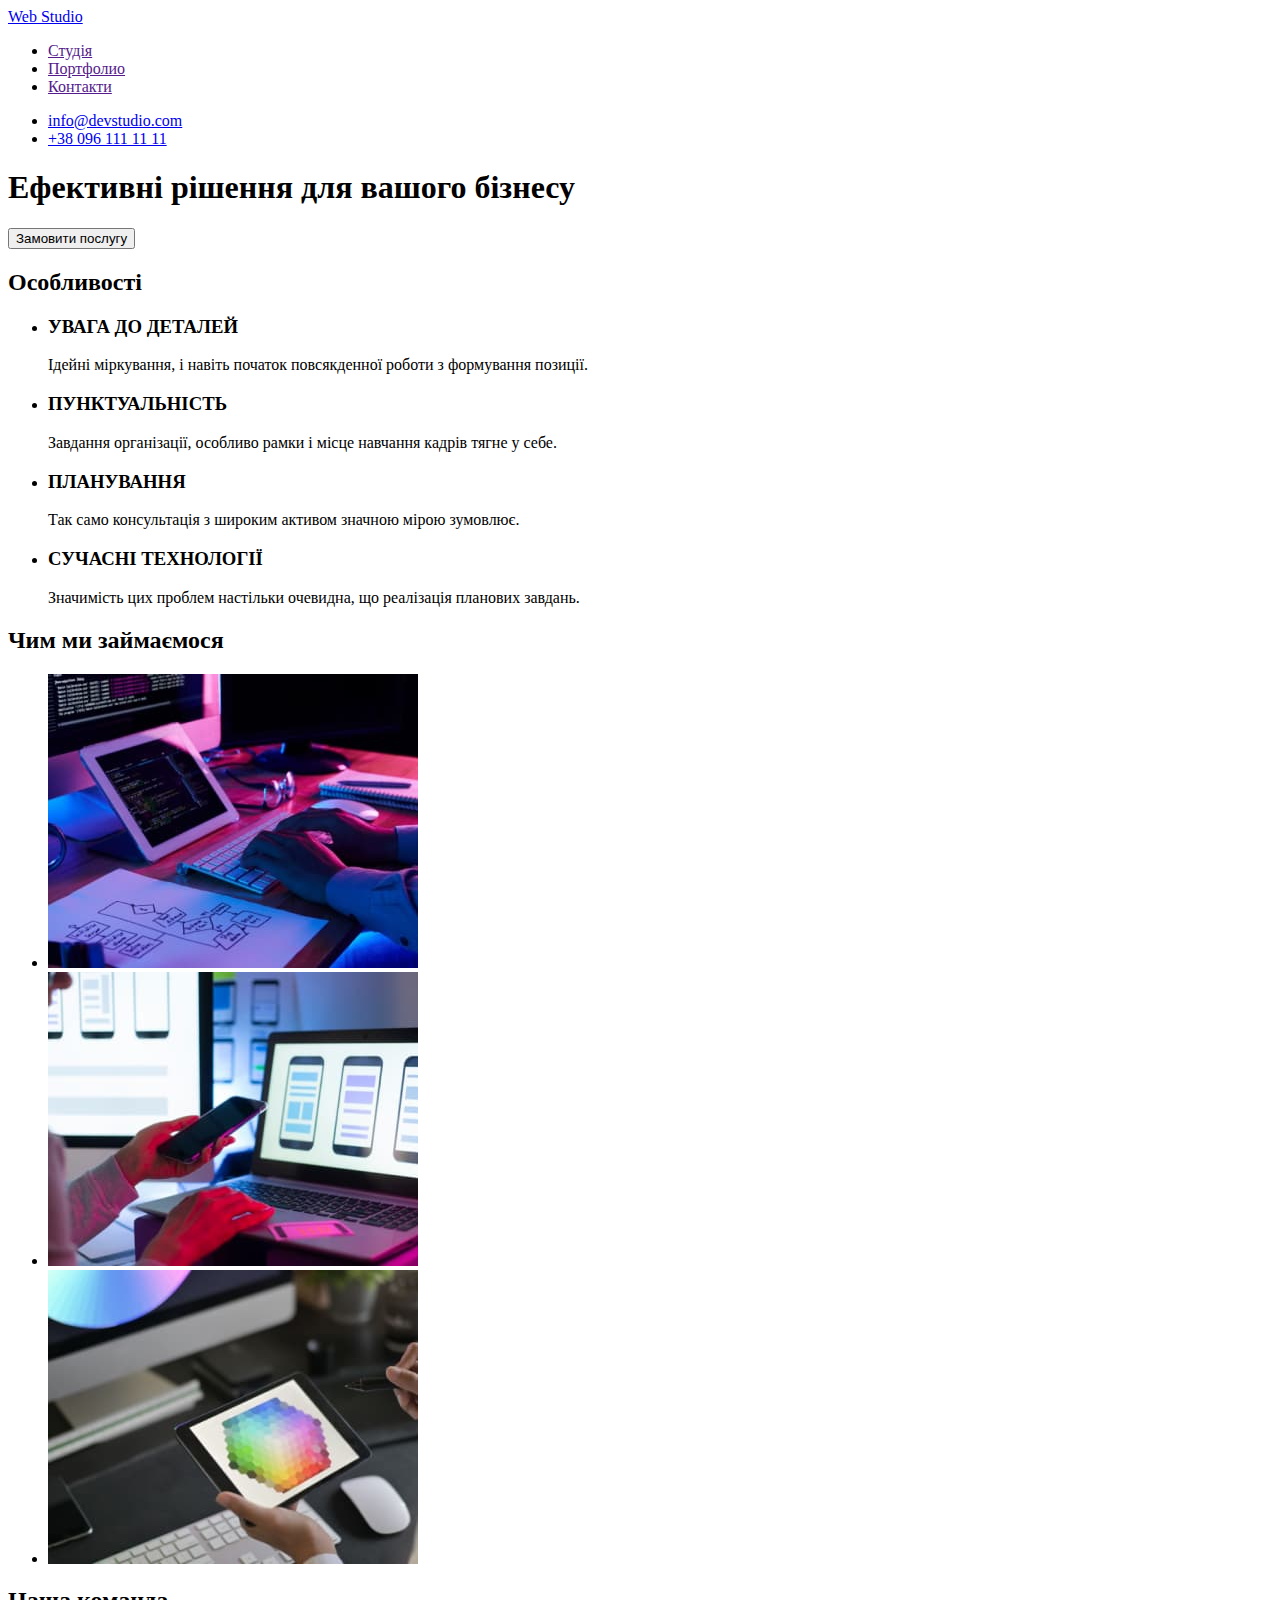
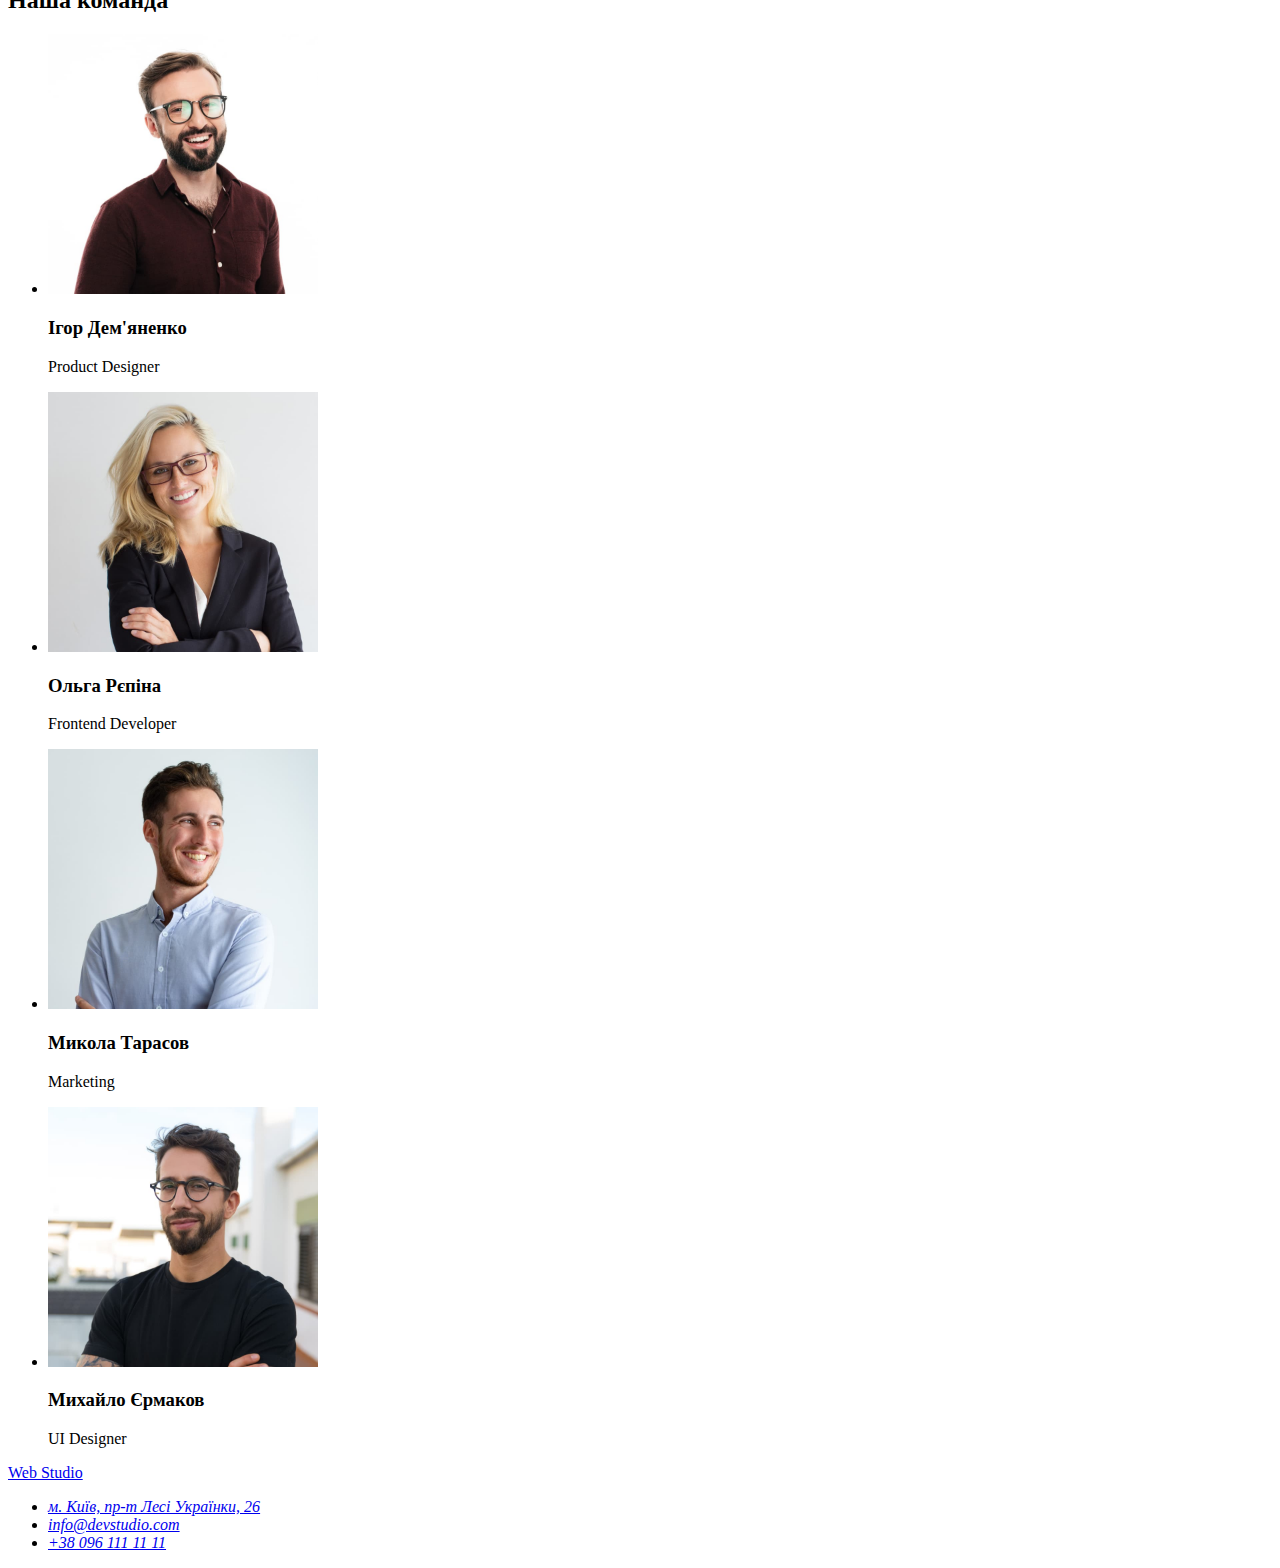
==== index.html @ 0382d7fc "Робить копію першого ДЗ" ====
<!DOCTYPE html>
<html lang="uk">
<head>
    <meta charset="UTF-8">
    <meta http-equiv="X-UA-Compatible" content="IE=edge">
    <meta name="viewport" content="width=device-width, initial-scale=1.0">
    <title>Web Studio</title>
</head>
<body>
    <!--Шапка сайта-->
    <header>
        <a lang="en" href="index.html">Web Studio</a>
        <nav>
           <ul>
                <Li><a href="">Студія</a></Li>
                <Li><a href="">Портфолио</a></Li>
                <Li><a href="">Контакти</a></Li>
            </ul>
        </nav>
        <ul>
            <li>
                <a href="mailto:info@devstudio.com">info@devstudio.com</a>
           </li>
            <li>
                <a href="tel:+380961111111">+38 096 111 11 11</a>
            </li>
        </ul>
        
    </header>
    <main>
        <!--Головна-->
        <section>
            <h1>Ефективні рішення для вашого бізнесу</h1>
            <button type="button">Замовити послугу</button>

        </section>
        <!--Особливості-->
        <section>
            <h2>Особливості</h2>
            <ul>
                <li>
                    <h3>УВАГА ДО ДЕТАЛЕЙ</h3>
                    <p>Ідейні міркування, і навіть початок повсякденної роботи з формування позиції.</p>
                </li>
                <li>
                    <h3>ПУНКТУАЛЬНІСТЬ</h3>
                    <p>Завдання організації, особливо рамки і місце навчання кадрів тягне у себе.</p>
                </li>
                <li>
                    <h3>ПЛАНУВАННЯ</h3>
                    <p>Так само консультація з широким активом значною мірою зумовлює.</p>
                </li>
                <li>
                    <h3>СУЧАСНІ ТЕХНОЛОГІЇ</h3>
                    <p>Значимість цих проблем настільки очевидна, що реалізація планових завдань.</p>
                </li>
            </ul>

        </section>
        <!--Чим ми займаємося-->
        <section>
            <h2>Чим ми займаємося</h2>
            <ul>
                <li>
                    <img src="./images/box_1.jpg" alt="Розробка сайтів для ПК"
                    width="370"
                    height="294">
                </li>
                <li>
                    <img src="./images/box_2.jpg" alt="Розробка мобільної версії сайтів"
                    width="370"
                    height="294">
                </li>
                <li>
                    <img src="./images/box_3.jpg" alt="Розробка версії сайтів для планшетів"
                    width="370"
                    height="294">
                </li>
            </ul>

        </section>
        <!--Наша команда-->
        <section>
            <h2>Наша команда</h2>
            <ul>
                <li>
                    <img src="./images/team_card_1.jpg" alt="фото Ігор Дем'яненко"
                    width="270"
                    height="260">
                    <h3>Ігор Дем'яненко</h3>
                    <p lang="en">Product Designer</p>
                </li>
                <li>
                    <img src="./images/team_card_2.jpg" alt="фото Ольга Рєпіна"
                    width="270"
                    height="260">
                    <h3>Ольга Рєпіна</h3>
                    <p lang="en">Frontend Developer</p>
                </li>
                <li>
                    <img src="./images/team_card_3.jpg" alt="фото Микола Тарасов"
                    width="270"
                    height="260">
                    <h3>Микола Тарасов</h3>
                    <p lang="en">Marketing</p>
                </li>
                <li>
                    <img src="./images/team_card_4.jpg" alt="фото Михайло Єрмаков"
                    width="270"
                    height="260">
                    <h3>Михайло Єрмаков</h3>
                    <p lang="en">UI Designer</p>
                </li>
            </ul>
        </section>
    </main>
    <!--Підвал-->
    <Footer>
        <a lang="en" href="index.html">Web Studio</a>
        <address>
            <ul>
                <li><a href="https://goo.gl/maps/CPtrU1FHBa2aNyZL9" target="_blank" rel="noopener noreferrer nofollow">м. Київ, пр-т Лесі
                    Українки, 26</a></li>
                <li><a href="mailto:info@devstudio.com">info@devstudio.com</a></li>
                <li><a href="tel:+380961111111">+38 096 111 11 11</a></li>
            </ul>
        </address>

    </Footer>

</body>
</html>
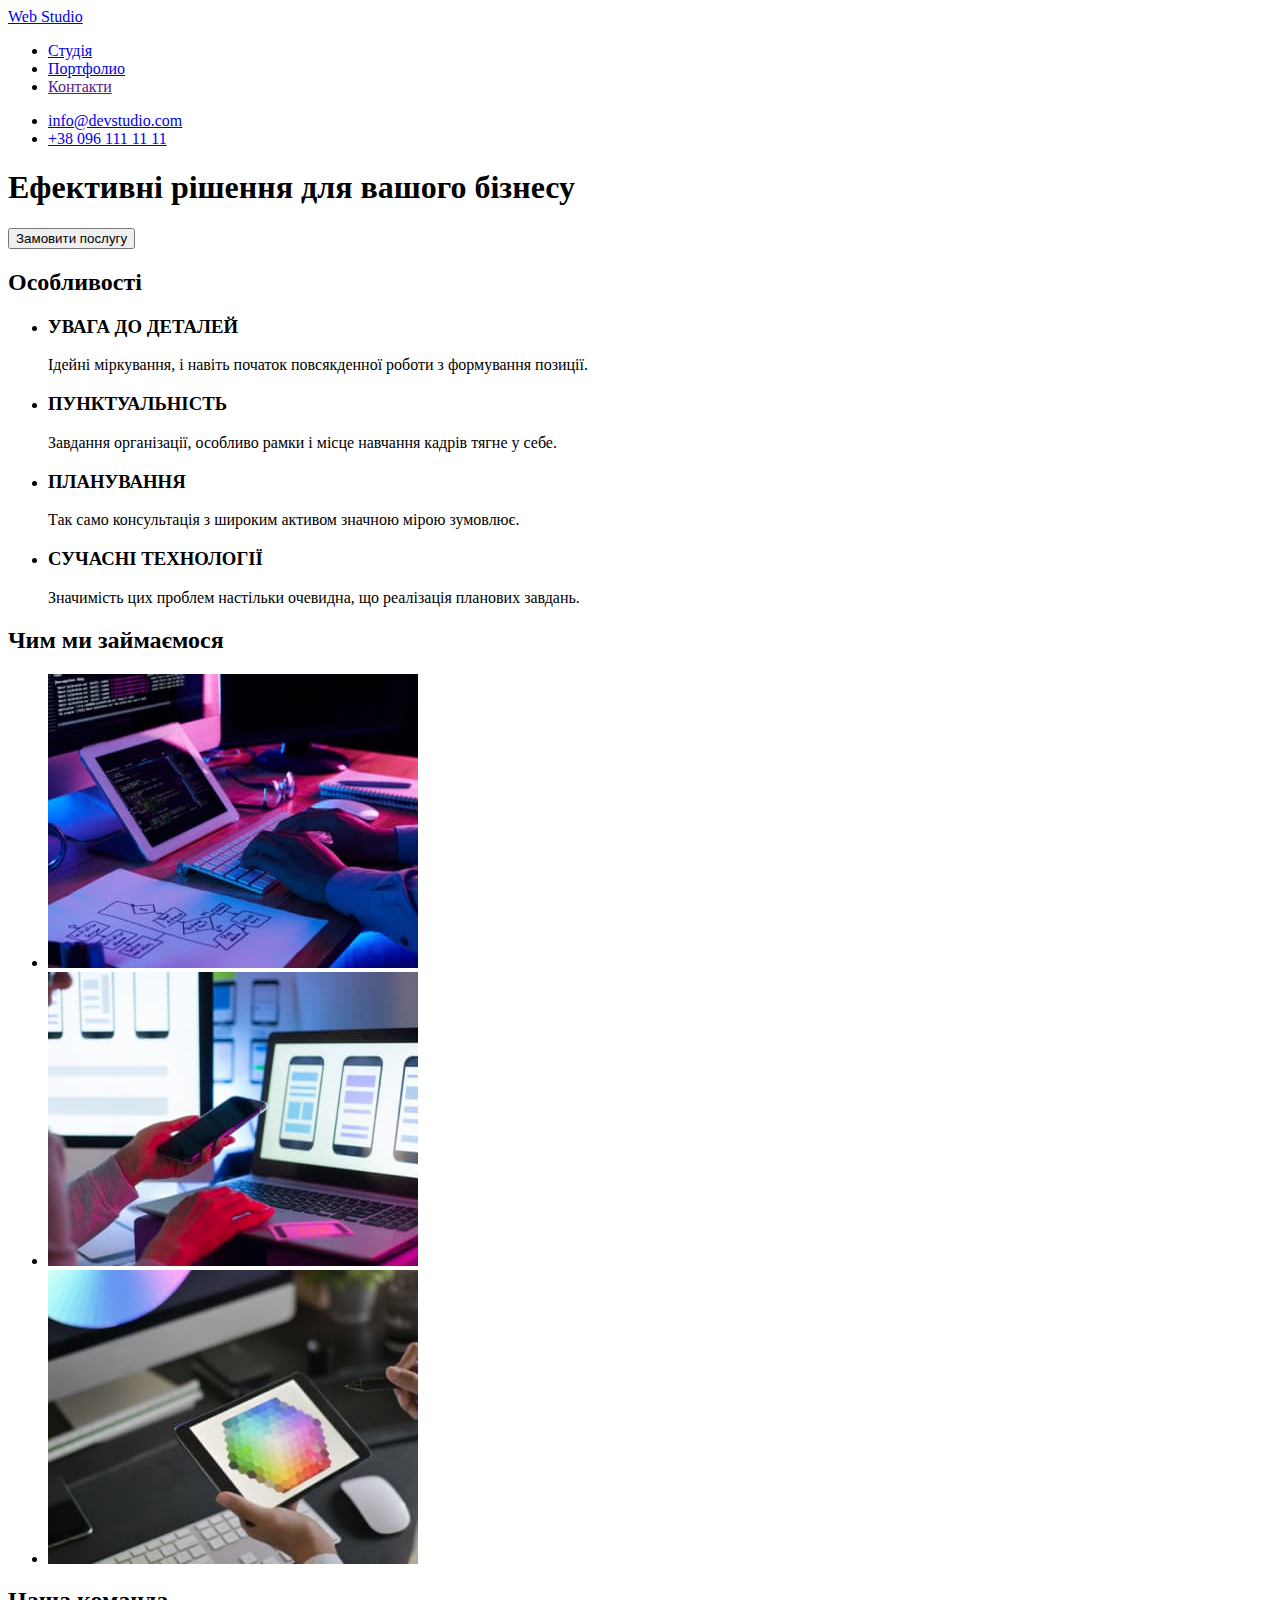
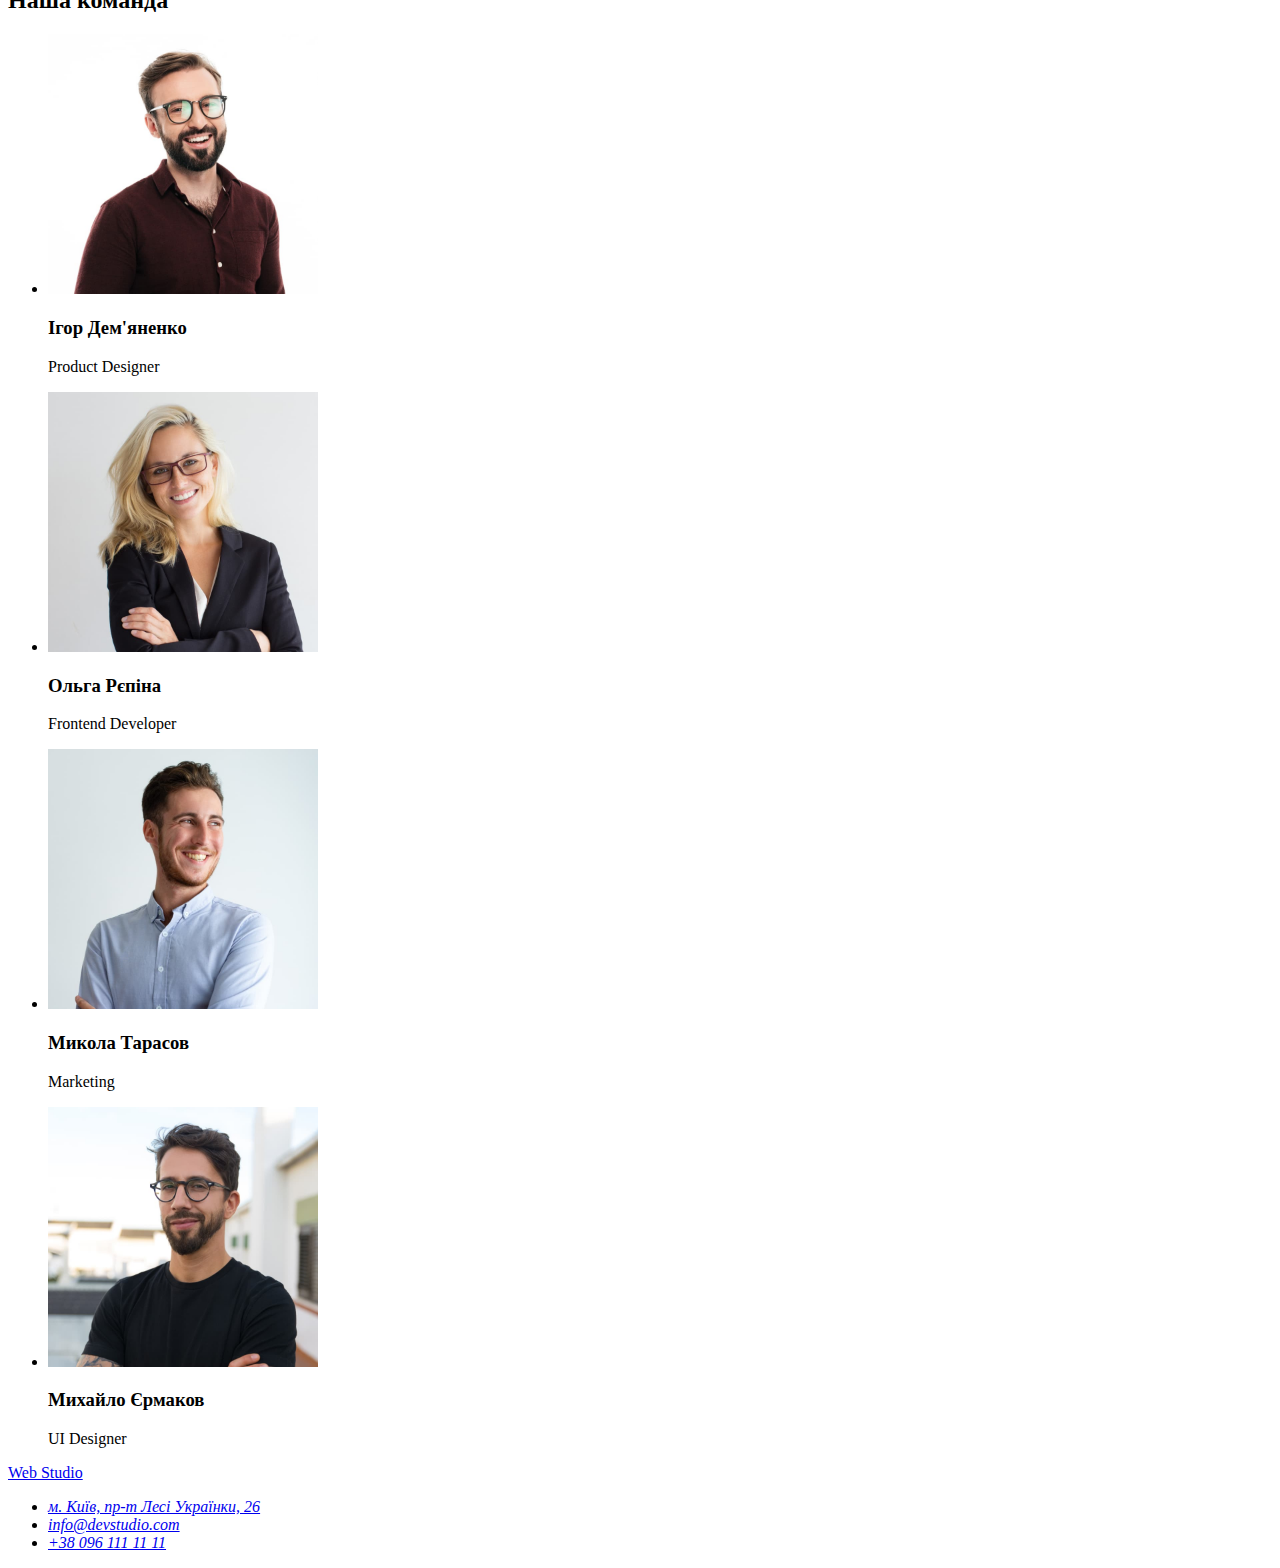
==== commit 8b7eaa7b: "Додає розмітку сторінки портфоліо" ====
--- a/index.html
+++ b/index.html
@@ -12,8 +12,8 @@
         <a lang="en" href="index.html">Web Studio</a>
         <nav>
            <ul>
-                <Li><a href="">Студія</a></Li>
-                <Li><a href="">Портфолио</a></Li>
+                <Li><a href="./index.html">Студія</a></Li>
+                <Li><a href="./portfolio.html">Портфолио</a></Li>
                 <Li><a href="">Контакти</a></Li>
             </ul>
         </nav>
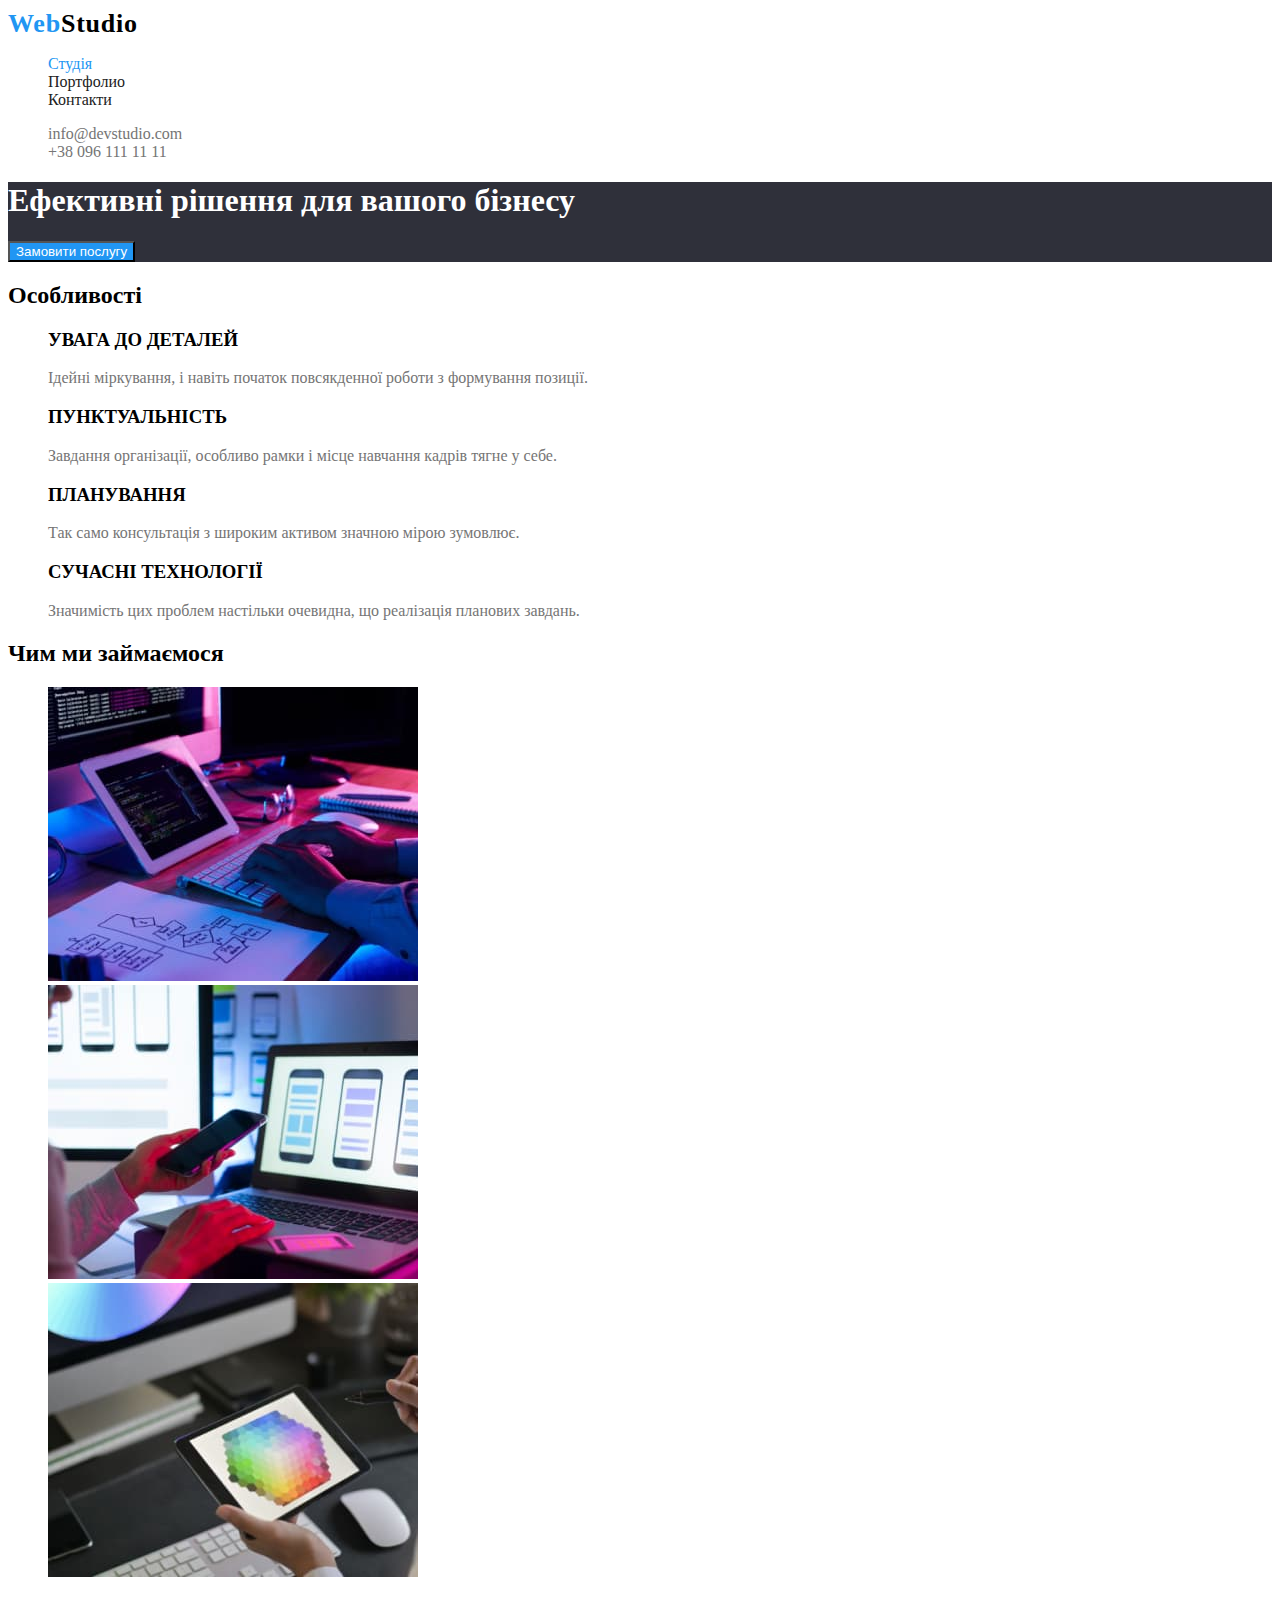
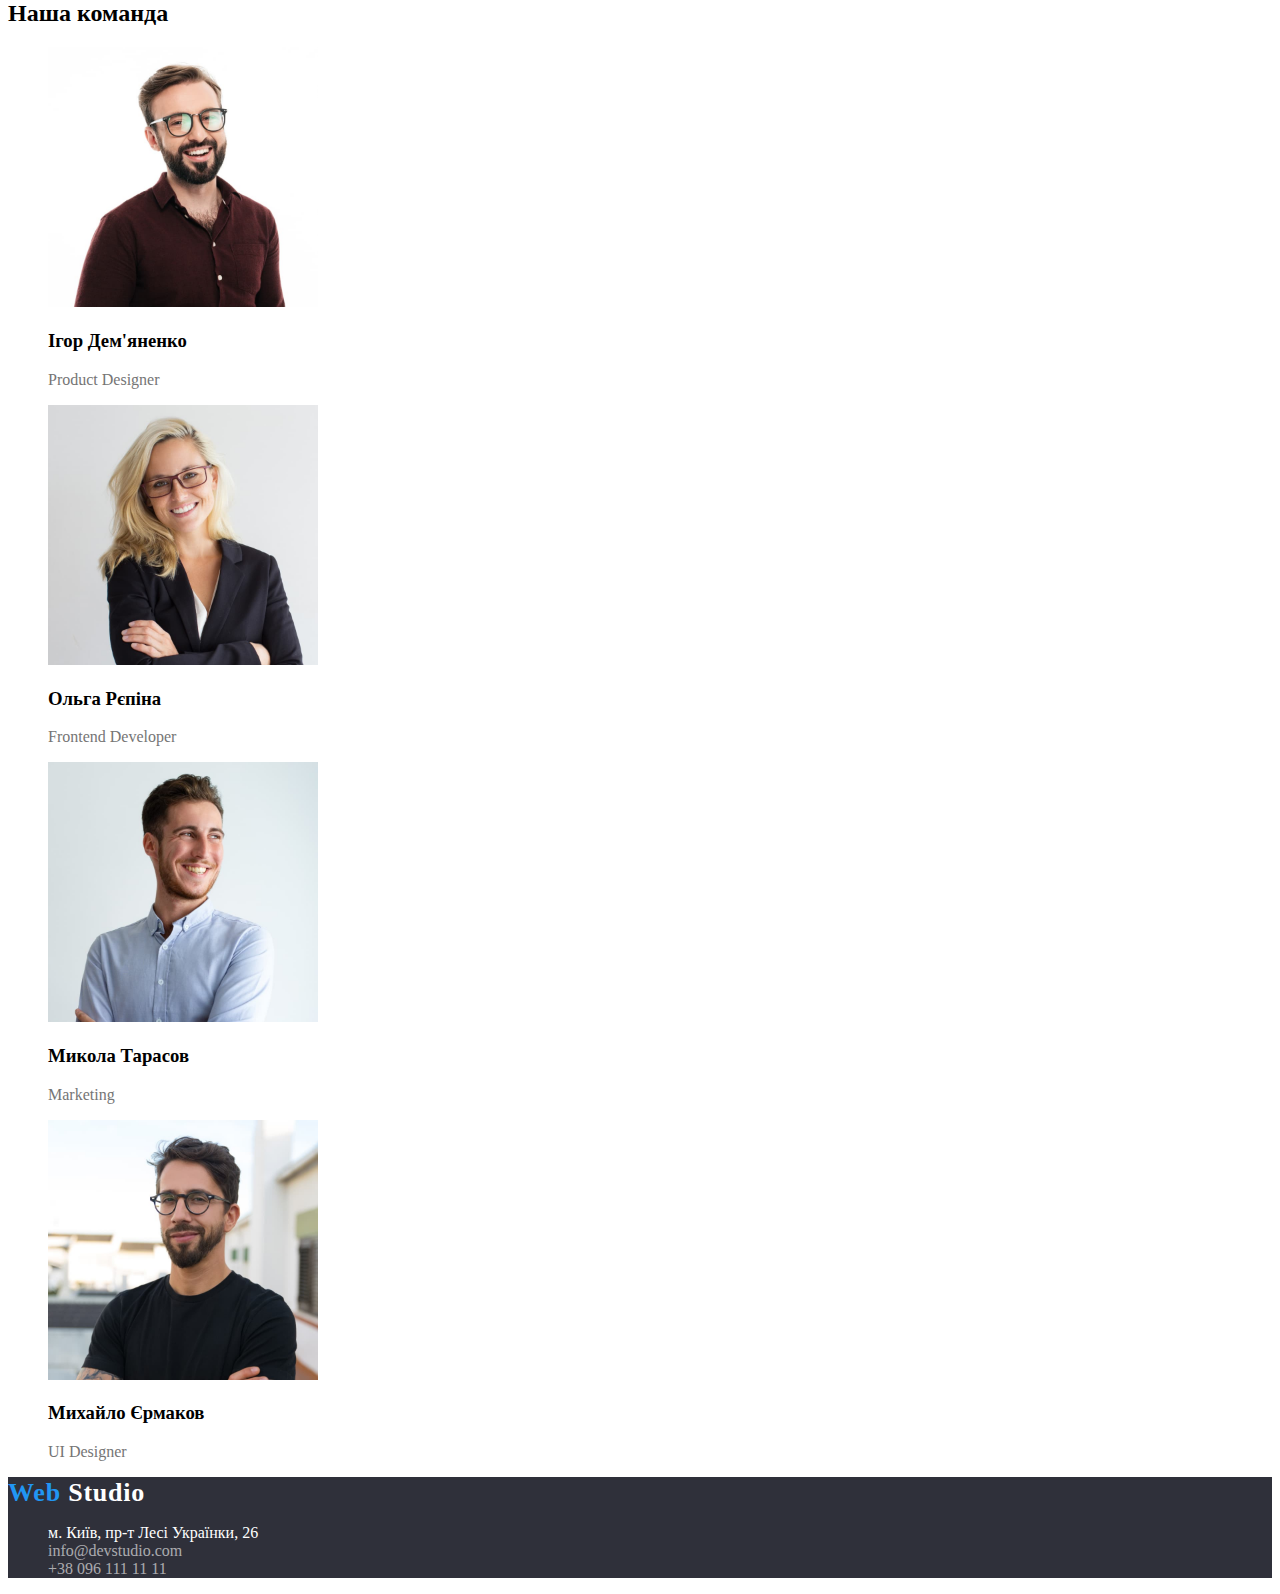
==== commit 217008e2: "Додає другу сторінку сайта та кольори тексту" ====
--- a/index.html
+++ b/index.html
@@ -4,38 +4,39 @@
     <meta charset="UTF-8">
     <meta http-equiv="X-UA-Compatible" content="IE=edge">
     <meta name="viewport" content="width=device-width, initial-scale=1.0">
+    <link rel="stylesheet" href="./css/styles.css">
     <title>Web Studio</title>
 </head>
 <body>
     <!--Шапка сайта-->
     <header>
-        <a lang="en" href="index.html">Web Studio</a>
+        <a class="logo" lang="en" href="index.html">Web<span class="logo-header">Studio</span></a>
         <nav>
            <ul>
-                <Li><a href="./index.html">Студія</a></Li>
-                <Li><a href="./portfolio.html">Портфолио</a></Li>
-                <Li><a href="">Контакти</a></Li>
+                <Li><a class="navigation, active" href="./index.html">Студія</a></Li>
+                <Li><a class="navigation" href="./portfolio.html">Портфолио</a></Li>
+                <Li><a class="navigation" href="">Контакти</a></Li>
             </ul>
         </nav>
         <ul>
             <li>
-                <a href="mailto:info@devstudio.com">info@devstudio.com</a>
+                <a class="contact" href="mailto:info@devstudio.com">info@devstudio.com</a>
            </li>
             <li>
-                <a href="tel:+380961111111">+38 096 111 11 11</a>
+                <a class="contact" href="tel:+380961111111">+38 096 111 11 11</a>
             </li>
         </ul>
         
     </header>
     <main>
         <!--Головна-->
-        <section>
+        <section class="hero">
             <h1>Ефективні рішення для вашого бізнесу</h1>
-            <button type="button">Замовити послугу</button>
+            <button class="button" type="button">Замовити послугу</button>
 
         </section>
         <!--Особливості-->
-        <section>
+        <section class="pros">
             <h2>Особливості</h2>
             <ul>
                 <li>
@@ -58,7 +59,7 @@
 
         </section>
         <!--Чим ми займаємося-->
-        <section>
+        <section class="occupation">
             <h2>Чим ми займаємося</h2>
             <ul>
                 <li>
@@ -80,7 +81,7 @@
 
         </section>
         <!--Наша команда-->
-        <section>
+        <section class="team">
             <h2>Наша команда</h2>
             <ul>
                 <li>
@@ -115,17 +116,16 @@
         </section>
     </main>
     <!--Підвал-->
-    <Footer>
-        <a lang="en" href="index.html">Web Studio</a>
+    <Footer class="basement">
+        <a class="logo" lang="en" href="index.html">Web <span class="logo-footer">Studio</span></a>
         <address>
             <ul>
-                <li><a href="https://goo.gl/maps/CPtrU1FHBa2aNyZL9" target="_blank" rel="noopener noreferrer nofollow">м. Київ, пр-т Лесі
+                <li><a class="map" href="https://goo.gl/maps/CPtrU1FHBa2aNyZL9" target="_blank" rel="noopener noreferrer nofollow">м. Київ, пр-т Лесі
                     Українки, 26</a></li>
-                <li><a href="mailto:info@devstudio.com">info@devstudio.com</a></li>
-                <li><a href="tel:+380961111111">+38 096 111 11 11</a></li>
+                <li><a class="basement-contact" href="mailto:info@devstudio.com">info@devstudio.com</a></li>
+                <li><a class="basement-contact" href="tel:+380961111111">+38 096 111 11 11</a></li>
             </ul>
         </address>
-
     </Footer>
 
 </body>
--- a/css/styles.css
+++ b/css/styles.css
@@ -0,0 +1,128 @@
+:root {
+    --text-color: #212121;
+    --logo-color: #000000;
+    --accent-color: #2196F3;
+    --grey: #757575;
+    --white: #FFFFFF;
+    --background-footer:#2F303A;
+    --background-section-white:#F5F5F5;
+    --background-section-grey: #F5F4FA;
+}
+
+/* Загальні стилі */
+
+body a {
+text-decoration: none;
+color: var(--text-color)
+}
+
+body ul {
+    list-style: none;
+}
+
+body {
+    font-family: 'Roboto','sans-serif';
+}
+
+ /* Лого */
+.logo{
+    font-family: 'Raleway';
+    font-weight: 700;
+    font-size: 26px;
+    line-height: 31px;
+    letter-spacing: 0.03em;
+    color: var(--accent-color);
+}
+
+.logo-header{
+    color:var(--logo-color);
+}
+
+/* Навігація */
+
+
+.navigation:focus, .navigation:hover {
+    color: var(--accent-color);
+}
+
+.active{
+    color: var(--accent-color);
+}
+
+/* Контакты в шапці */
+
+.contact{
+    color: var(--grey);
+}
+
+.contact:hover, .contact:focus{
+    color: var(--accent-color);
+}
+
+/* Герой */
+
+.hero{
+background-color: var(--background-footer);
+}
+
+.hero>h1{
+    color: var(--white);
+}
+
+/* Кнопка */
+
+.button{
+    color: var(--white);
+    background-color: var(--accent-color);
+}
+
+/* Переваги */
+
+
+.pros p{
+    color: var(--grey);
+}
+
+/* Чим ми займаємося */
+
+
+
+/* Команда */
+
+.team p{
+    color: var(--grey);
+}
+
+/* Підвал */
+
+.basement{
+background-color: var(--background-footer);
+}
+
+.logo-footer{
+    color: var(--white);
+}
+
+.map{
+    color: var(--white);
+    font-style: normal
+}
+
+.map:hover, map:focus{
+color: var(--accent-color);
+}
+
+.basement-contact{
+color: rgba(255, 255, 255, 0.6);
+font-style: normal
+}
+
+.basement-contact:focus, .basement-contact:hover{
+    color: var(--accent-color);
+}
+
+/* Портфоліо */
+
+.projects p{
+color: var(--grey);
+}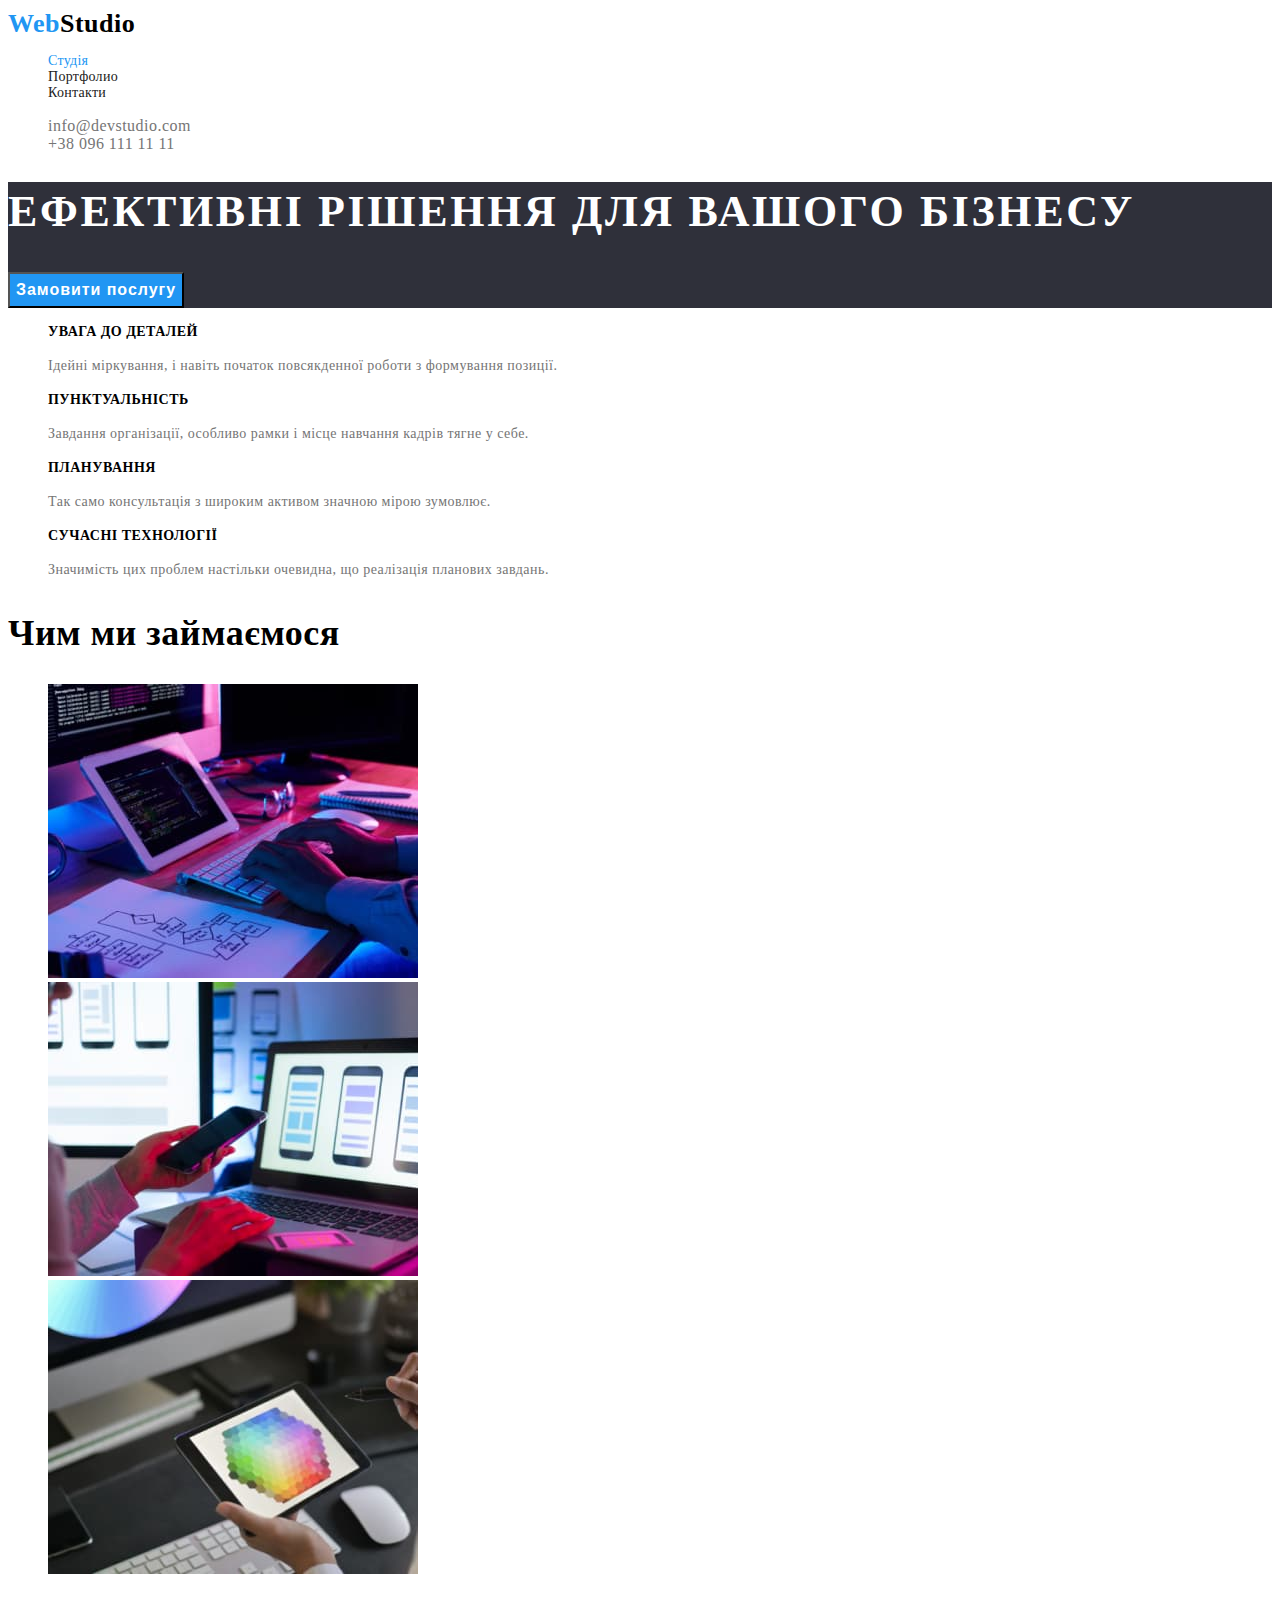
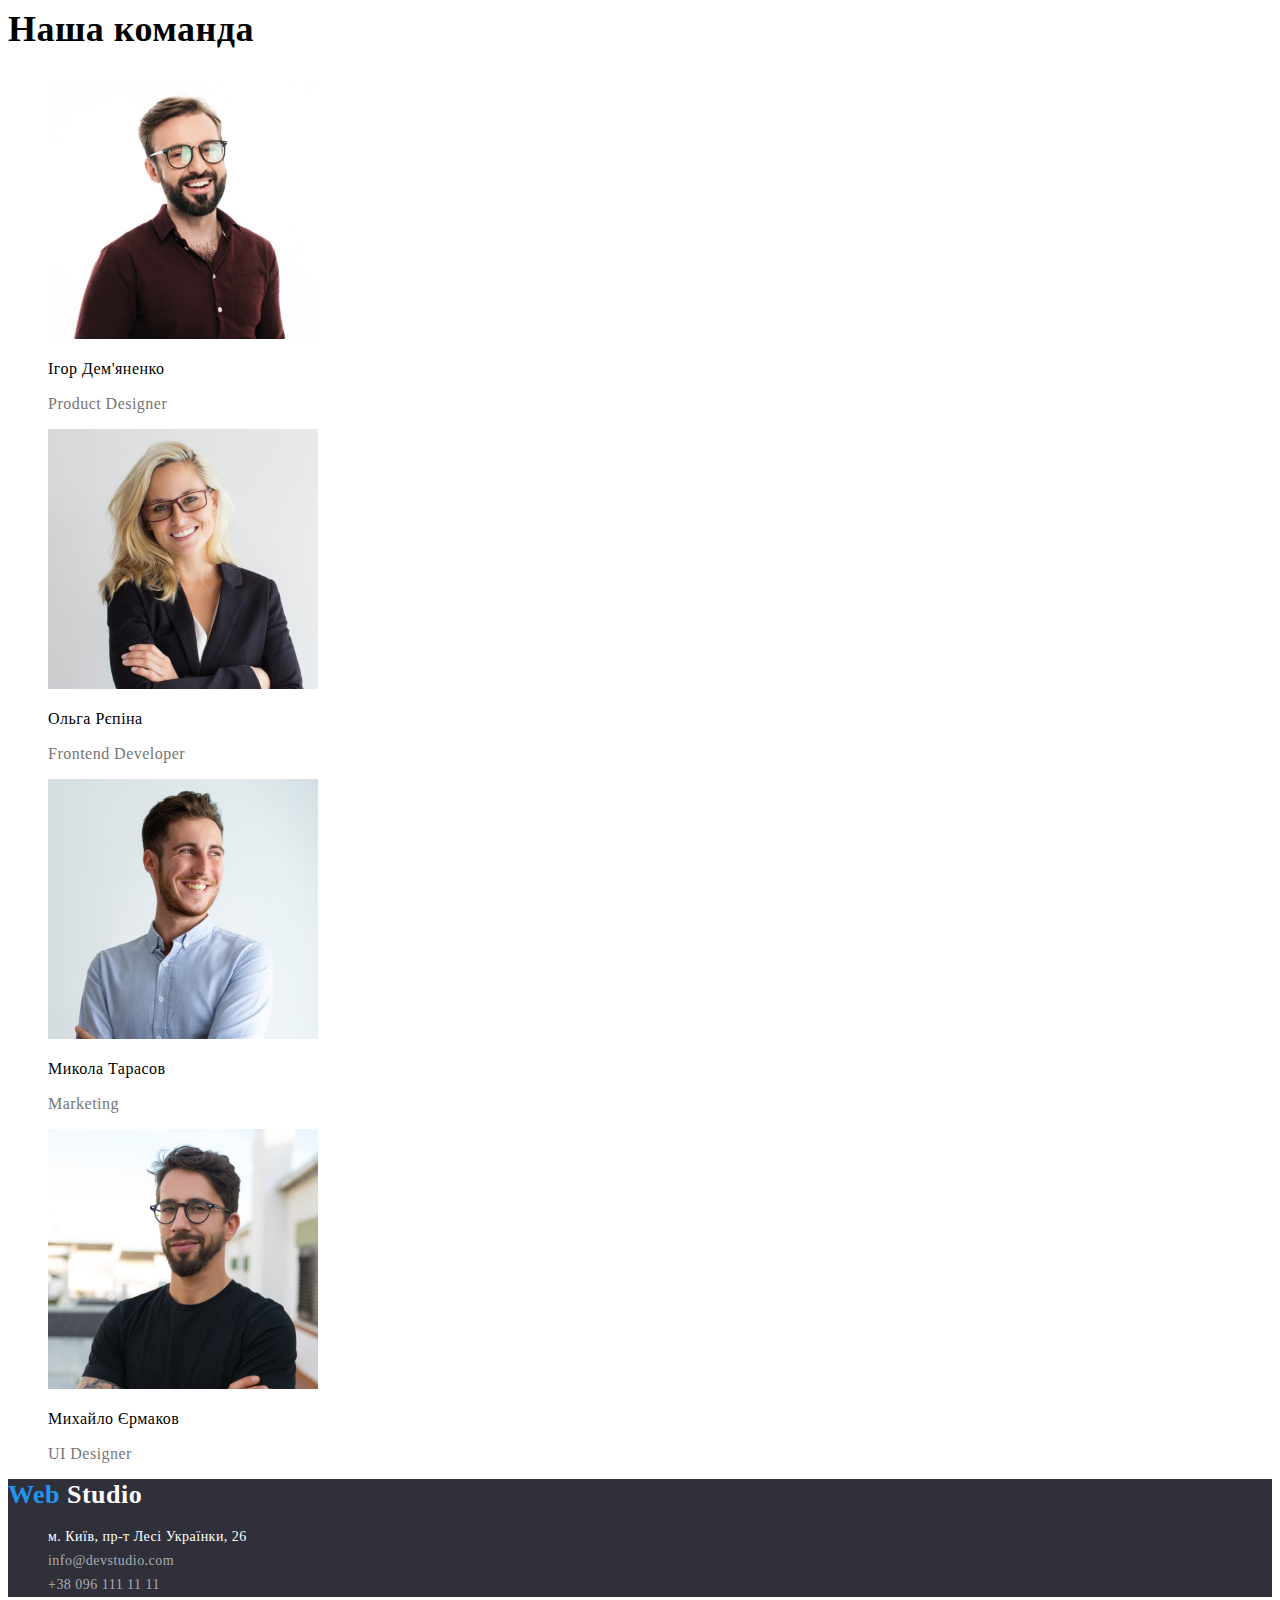
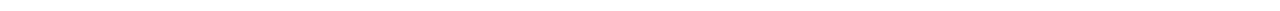
==== commit e2779724: "Додає оформлення тексту" ====
--- a/index.html
+++ b/index.html
@@ -11,11 +11,11 @@
     <!--Шапка сайта-->
     <header>
         <a class="logo" lang="en" href="index.html">Web<span class="logo-header">Studio</span></a>
-        <nav>
+        <nav class="navigation">
            <ul>
-                <Li><a class="navigation, active" href="./index.html">Студія</a></Li>
-                <Li><a class="navigation" href="./portfolio.html">Портфолио</a></Li>
-                <Li><a class="navigation" href="">Контакти</a></Li>
+                <Li><a class="navigation-link, active" href="./index.html">Студія</a></Li>
+                <Li><a class="navigation-link" href="./portfolio.html">Портфолио</a></Li>
+                <Li><a class="navigation-link" href="">Контакти</a></Li>
             </ul>
         </nav>
         <ul>
@@ -31,36 +31,36 @@
     <main>
         <!--Головна-->
         <section class="hero">
-            <h1>Ефективні рішення для вашого бізнесу</h1>
+            <h1 class="hero-header">Ефективні рішення для вашого бізнесу</h1>
             <button class="button" type="button">Замовити послугу</button>
 
         </section>
         <!--Особливості-->
         <section class="pros">
-            <h2>Особливості</h2>
+            <h2 class="pros-header">Особливості</h2>
             <ul>
                 <li>
-                    <h3>УВАГА ДО ДЕТАЛЕЙ</h3>
+                    <h3>Увага до деталей</h3>
                     <p>Ідейні міркування, і навіть початок повсякденної роботи з формування позиції.</p>
                 </li>
                 <li>
-                    <h3>ПУНКТУАЛЬНІСТЬ</h3>
+                    <h3>Пунктуальність</h3>
                     <p>Завдання організації, особливо рамки і місце навчання кадрів тягне у себе.</p>
                 </li>
                 <li>
-                    <h3>ПЛАНУВАННЯ</h3>
+                    <h3>Планування</h3>
                     <p>Так само консультація з широким активом значною мірою зумовлює.</p>
                 </li>
                 <li>
-                    <h3>СУЧАСНІ ТЕХНОЛОГІЇ</h3>
+                    <h3>Сучасні технології</h3>
                     <p>Значимість цих проблем настільки очевидна, що реалізація планових завдань.</p>
                 </li>
             </ul>
 
         </section>
         <!--Чим ми займаємося-->
-        <section class="occupation">
-            <h2>Чим ми займаємося</h2>
+        <section class="areas">
+            <h2 class="areas-header">Чим ми займаємося</h2>
             <ul>
                 <li>
                     <img src="./images/box_1.jpg" alt="Розробка сайтів для ПК"
@@ -82,35 +82,35 @@
         </section>
         <!--Наша команда-->
         <section class="team">
-            <h2>Наша команда</h2>
+            <h2 class="team-header">Наша команда</h2>
             <ul>
                 <li>
                     <img src="./images/team_card_1.jpg" alt="фото Ігор Дем'яненко"
                     width="270"
                     height="260">
-                    <h3>Ігор Дем'яненко</h3>
-                    <p lang="en">Product Designer</p>
+                    <h3 class="name">Ігор Дем'яненко</h3>
+                    <p class="position-held" lang="en">Product Designer</p>
                 </li>
                 <li>
                     <img src="./images/team_card_2.jpg" alt="фото Ольга Рєпіна"
                     width="270"
                     height="260">
-                    <h3>Ольга Рєпіна</h3>
-                    <p lang="en">Frontend Developer</p>
+                    <h3 class="name">Ольга Рєпіна</h3>
+                    <p class="position-held" lang="en">Frontend Developer</p>
                 </li>
                 <li>
                     <img src="./images/team_card_3.jpg" alt="фото Микола Тарасов"
                     width="270"
                     height="260">
-                    <h3>Микола Тарасов</h3>
-                    <p lang="en">Marketing</p>
+                    <h3 class="name">Микола Тарасов</h3>
+                    <p class="position-held" lang="en">Marketing</p>
                 </li>
                 <li>
                     <img src="./images/team_card_4.jpg" alt="фото Михайло Єрмаков"
                     width="270"
                     height="260">
-                    <h3>Михайло Єрмаков</h3>
-                    <p lang="en">UI Designer</p>
+                    <h3 class="name">Михайло Єрмаков</h3>
+                    <p class="position-held" lang="en">UI Designer</p>
                 </li>
             </ul>
         </section>
--- a/css/styles.css
+++ b/css/styles.css
@@ -6,7 +6,7 @@
     --white: #FFFFFF;
     --background-footer:#2F303A;
     --background-section-white:#F5F5F5;
-    --background-section-grey: #F5F4FA;
+    --background-grey: #F5F4FA;
 }
 
 /* Загальні стилі */
@@ -22,15 +22,14 @@
 
 body {
     font-family: 'Roboto','sans-serif';
+    letter-spacing: 0.03em;
 }
 
  /* Лого */
 .logo{
-    font-family: 'Raleway';
     font-weight: 700;
     font-size: 26px;
     line-height: 31px;
-    letter-spacing: 0.03em;
     color: var(--accent-color);
 }
 
@@ -40,8 +39,13 @@
 
 /* Навігація */
 
-
-.navigation:focus, .navigation:hover {
+.navigation{
+    font-weight: 500;
+    font-size: 14px;
+    line-height: 16px;
+    letter-spacing: 0.02em;
+}
+.navigation-link:focus, .navigation-link:hover {
     color: var(--accent-color);
 }
 
@@ -65,8 +69,13 @@
 background-color: var(--background-footer);
 }
 
-.hero>h1{
-    color: var(--white);
+.hero-header{
+    color: var(--white);
+    font-weight: 900;
+    font-size: 44px;
+    line-height: 60px;
+    text-transform: uppercase;
+    letter-spacing: 0.06em;
 }
 
 /* Кнопка */
@@ -74,29 +83,65 @@
 .button{
     color: var(--white);
     background-color: var(--accent-color);
+    font-weight: 700;
+    font-size: 16px;
+    line-height: 30px;
+    letter-spacing: 0.06em;
 }
 
 /* Переваги */
 
+.pros-header{
+    font-size:0px;
+}
+
+.pros h3{
+    font-weight: 700;
+    font-size: 14px;
+    line-height: 16px;
+    text-transform: uppercase;
+}
 
 .pros p{
     color: var(--grey);
+    font-size: 14px;
+    line-height: 24px;
 }
 
 /* Чим ми займаємося */
 
-
+.areas-header {
+    font-weight: 700;
+    font-size: 36px;
+    line-height: 42px;
+}
 
 /* Команда */
 
-.team p{
-    color: var(--grey);
+.team-header{
+    font-weight: 700;
+    font-size: 36px;
+    line-height: 42px;
+}
+
+.position-held{
+    color: var(--grey);
+    font-size: 16px;
+    line-height: 19px;
+}
+
+.name{
+    font-weight: 500;
+    font-size: 16px;
+    line-height: 19px;
 }
 
 /* Підвал */
 
 .basement{
 background-color: var(--background-footer);
+    font-size: 14px;
+    line-height: 24px;
 }
 
 .logo-footer{
@@ -124,5 +169,34 @@
 /* Портфоліо */
 
 .projects p{
-color: var(--grey);
-}+    color: var(--grey);
+    font-size: 16px;
+    line-height: 30px;
+}
+
+.projects h1{
+    font-size: 0px;
+}
+
+.projects h2 {
+    font-weight: 700;
+    font-size: 18px;
+    line-height: 36px;
+    letter-spacing: 0.06em;
+}
+
+.projects-button{
+    background-color: var(--background-grey);
+    color: var(--text-color);
+    font-weight: 500;
+    font-size: 16px;
+    line-height: 26px;
+}
+
+.projects-button:hover, .projects-button:focus{
+    background-color: var(--accent-color);
+    color: var(--white);
+}
+
+
+
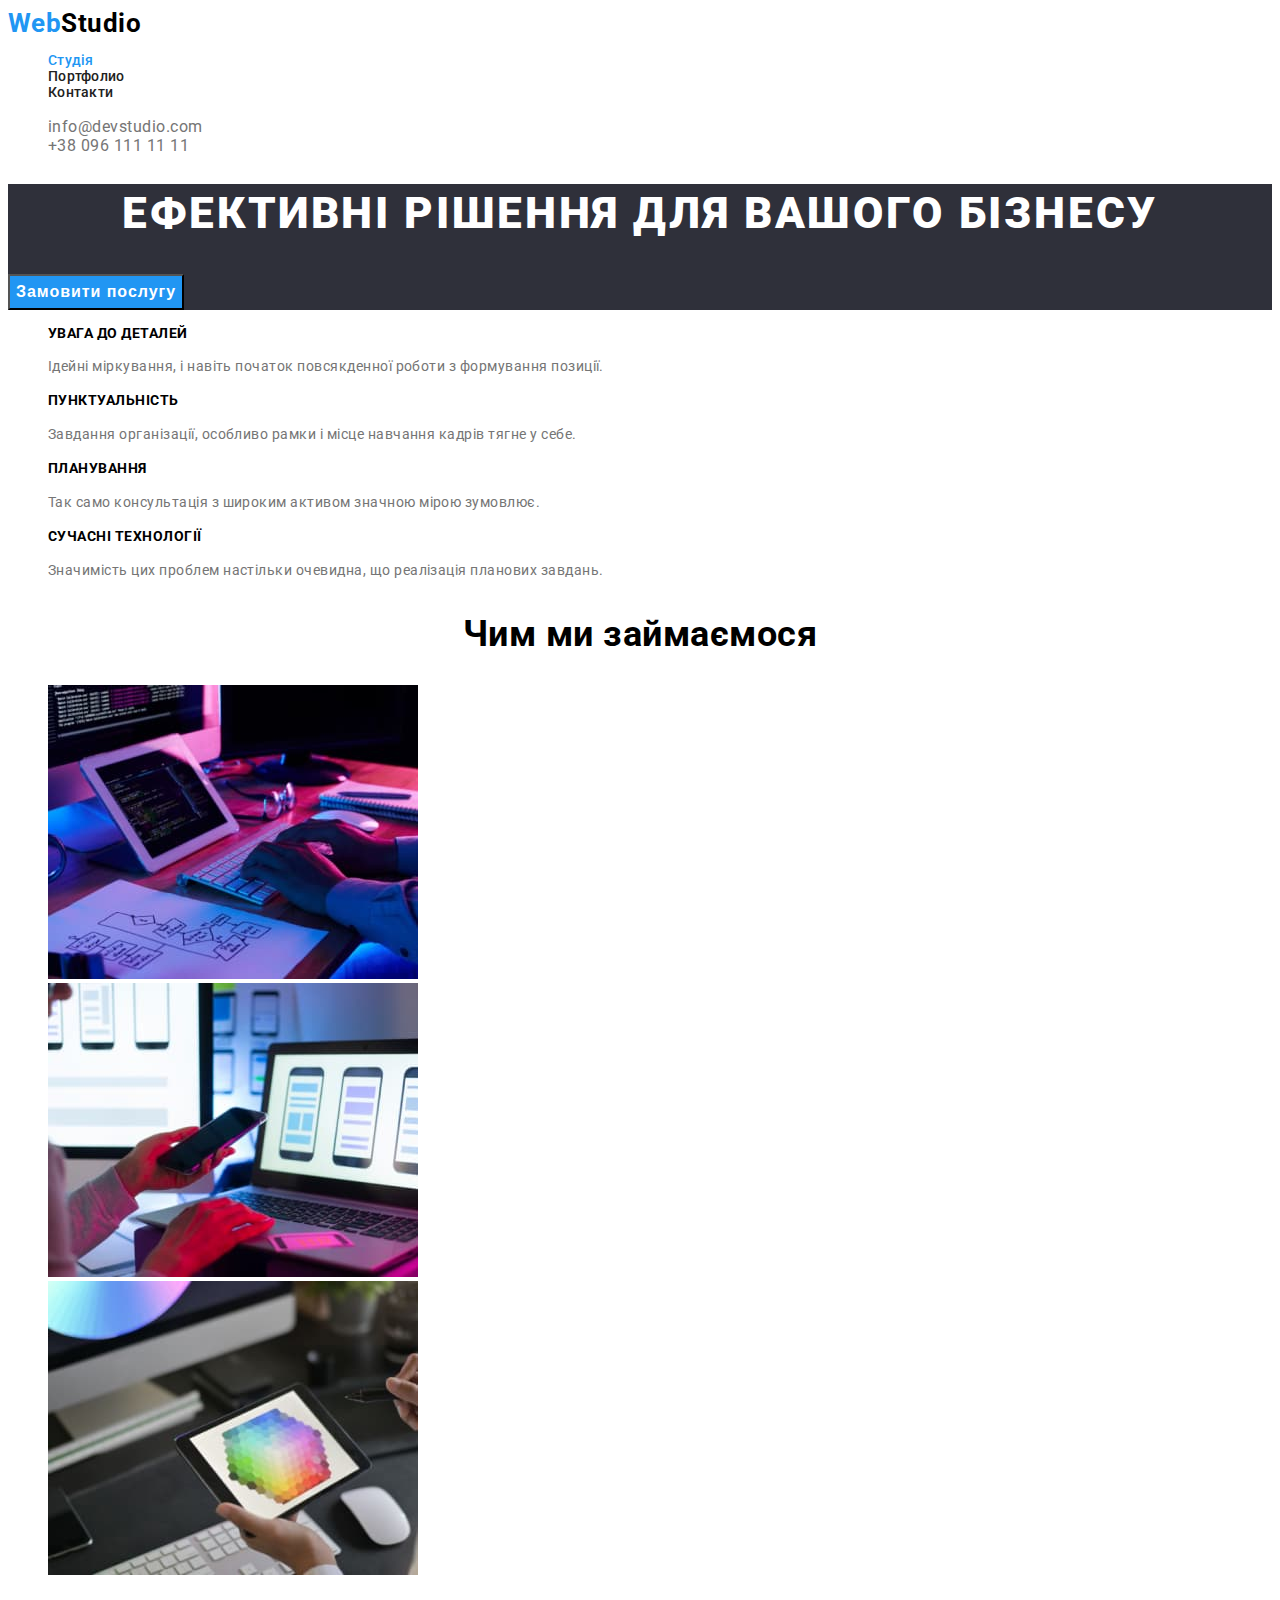
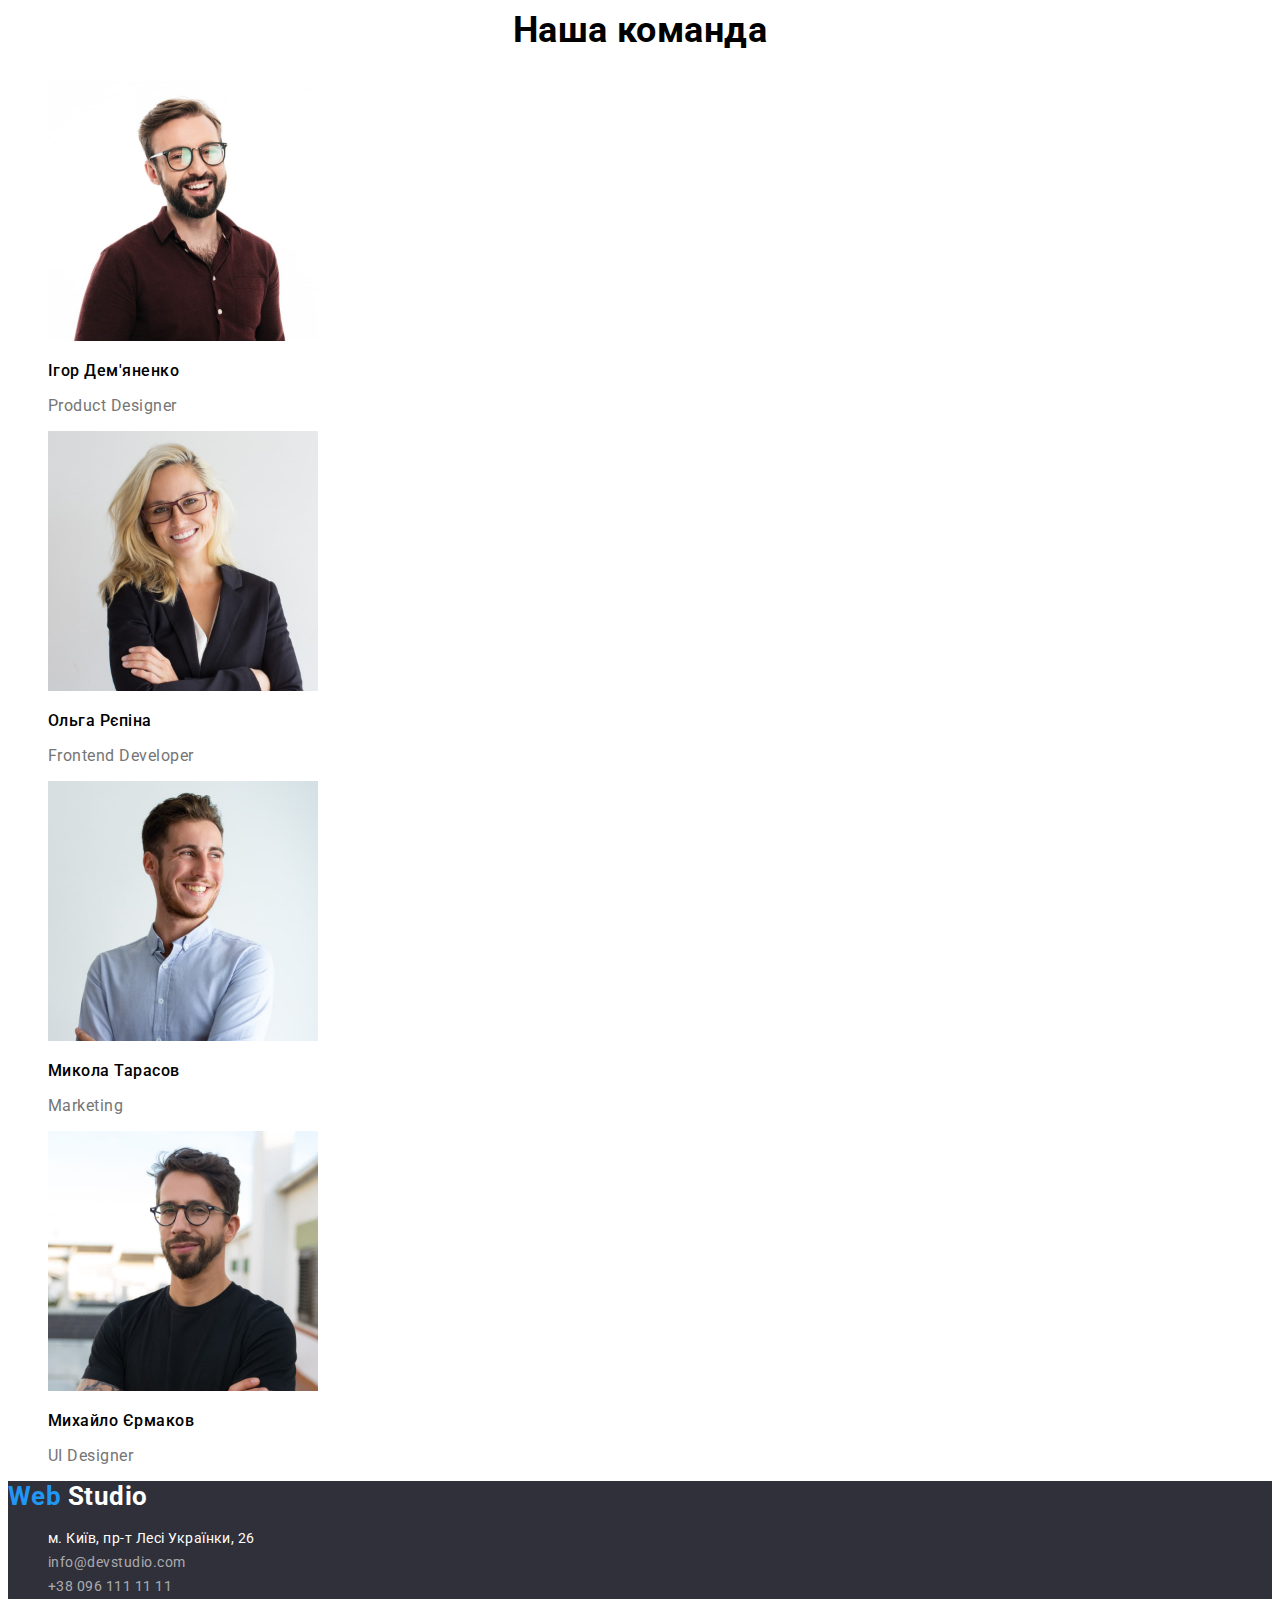
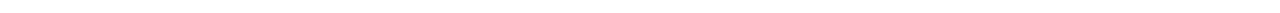
==== commit bd688b05: "Додає посилання на шрифти" ====
--- a/index.html
+++ b/index.html
@@ -4,6 +4,8 @@
     <meta charset="UTF-8">
     <meta http-equiv="X-UA-Compatible" content="IE=edge">
     <meta name="viewport" content="width=device-width, initial-scale=1.0">
+    <link href="https://fonts.googleapis.com/css2?family=Raleway:wght@700&family=Roboto:wght@400;500;700;900&display=swap"
+        rel="stylesheet">
     <link rel="stylesheet" href="./css/styles.css">
     <title>Web Studio</title>
 </head>
--- a/css/styles.css
+++ b/css/styles.css
@@ -42,7 +42,7 @@
 .navigation{
     font-weight: 500;
     font-size: 14px;
-    line-height: 16px;
+    line-height: 1.14;
     letter-spacing: 0.02em;
 }
 .navigation-link:focus, .navigation-link:hover {
@@ -73,9 +73,10 @@
     color: var(--white);
     font-weight: 900;
     font-size: 44px;
-    line-height: 60px;
+    line-height: 1.36;
     text-transform: uppercase;
     letter-spacing: 0.06em;
+    text-align: center;
 }
 
 /* Кнопка */
@@ -85,7 +86,7 @@
     background-color: var(--accent-color);
     font-weight: 700;
     font-size: 16px;
-    line-height: 30px;
+    line-height: 1.87;
     letter-spacing: 0.06em;
 }
 
@@ -98,14 +99,14 @@
 .pros h3{
     font-weight: 700;
     font-size: 14px;
-    line-height: 16px;
+    line-height: 1.14;
     text-transform: uppercase;
 }
 
 .pros p{
     color: var(--grey);
     font-size: 14px;
-    line-height: 24px;
+    line-height: 1.71;
 }
 
 /* Чим ми займаємося */
@@ -113,7 +114,8 @@
 .areas-header {
     font-weight: 700;
     font-size: 36px;
-    line-height: 42px;
+    line-height: 1.17;
+    text-align: center;
 }
 
 /* Команда */
@@ -121,7 +123,8 @@
 .team-header{
     font-weight: 700;
     font-size: 36px;
-    line-height: 42px;
+    line-height: 1.17;
+    text-align: center;
 }
 
 .position-held{
@@ -133,7 +136,7 @@
 .name{
     font-weight: 500;
     font-size: 16px;
-    line-height: 19px;
+    line-height: 1.19;
 }
 
 /* Підвал */
@@ -141,7 +144,7 @@
 .basement{
 background-color: var(--background-footer);
     font-size: 14px;
-    line-height: 24px;
+    line-height: 1.71;
 }
 
 .logo-footer{
@@ -181,7 +184,7 @@
 .projects h2 {
     font-weight: 700;
     font-size: 18px;
-    line-height: 36px;
+    line-height: 1.87;
     letter-spacing: 0.06em;
 }
 
@@ -190,7 +193,8 @@
     color: var(--text-color);
     font-weight: 500;
     font-size: 16px;
-    line-height: 26px;
+    line-height: 1.62;
+    font-family: inherit;
 }
 
 .projects-button:hover, .projects-button:focus{
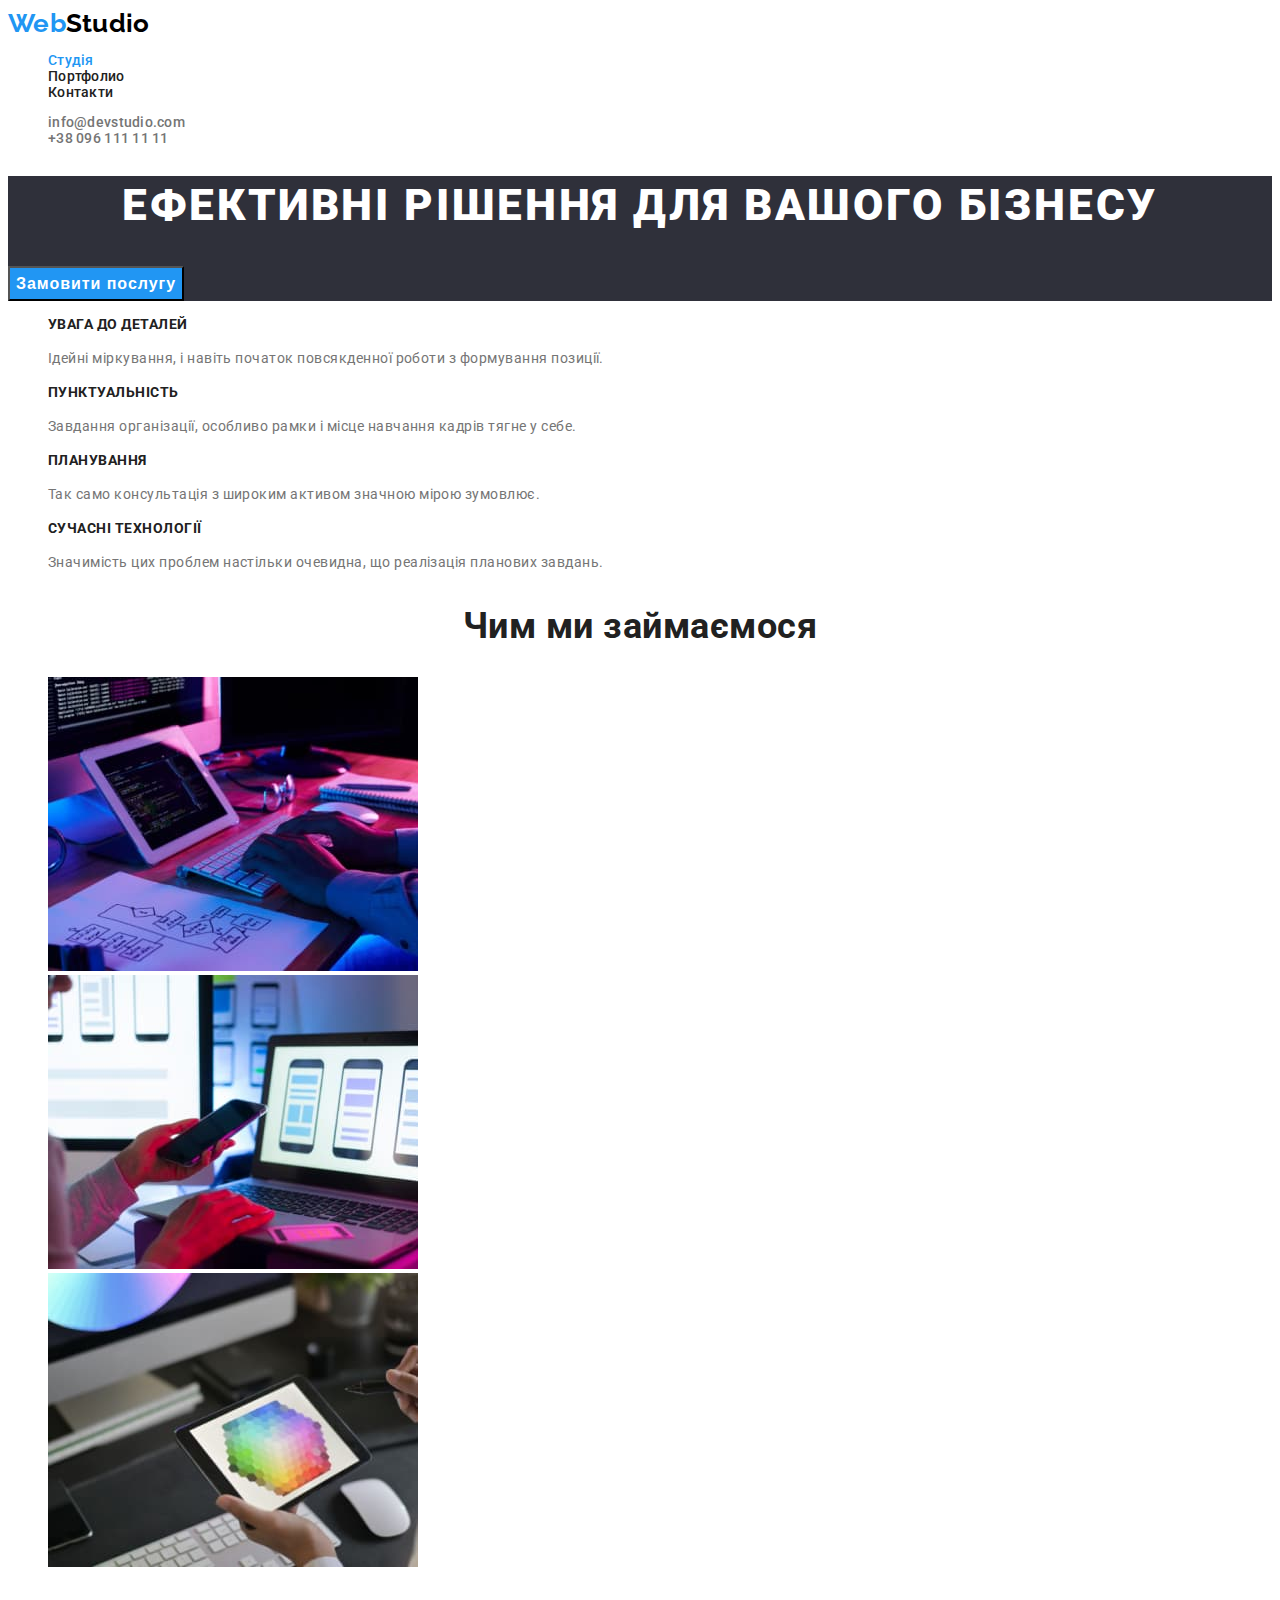
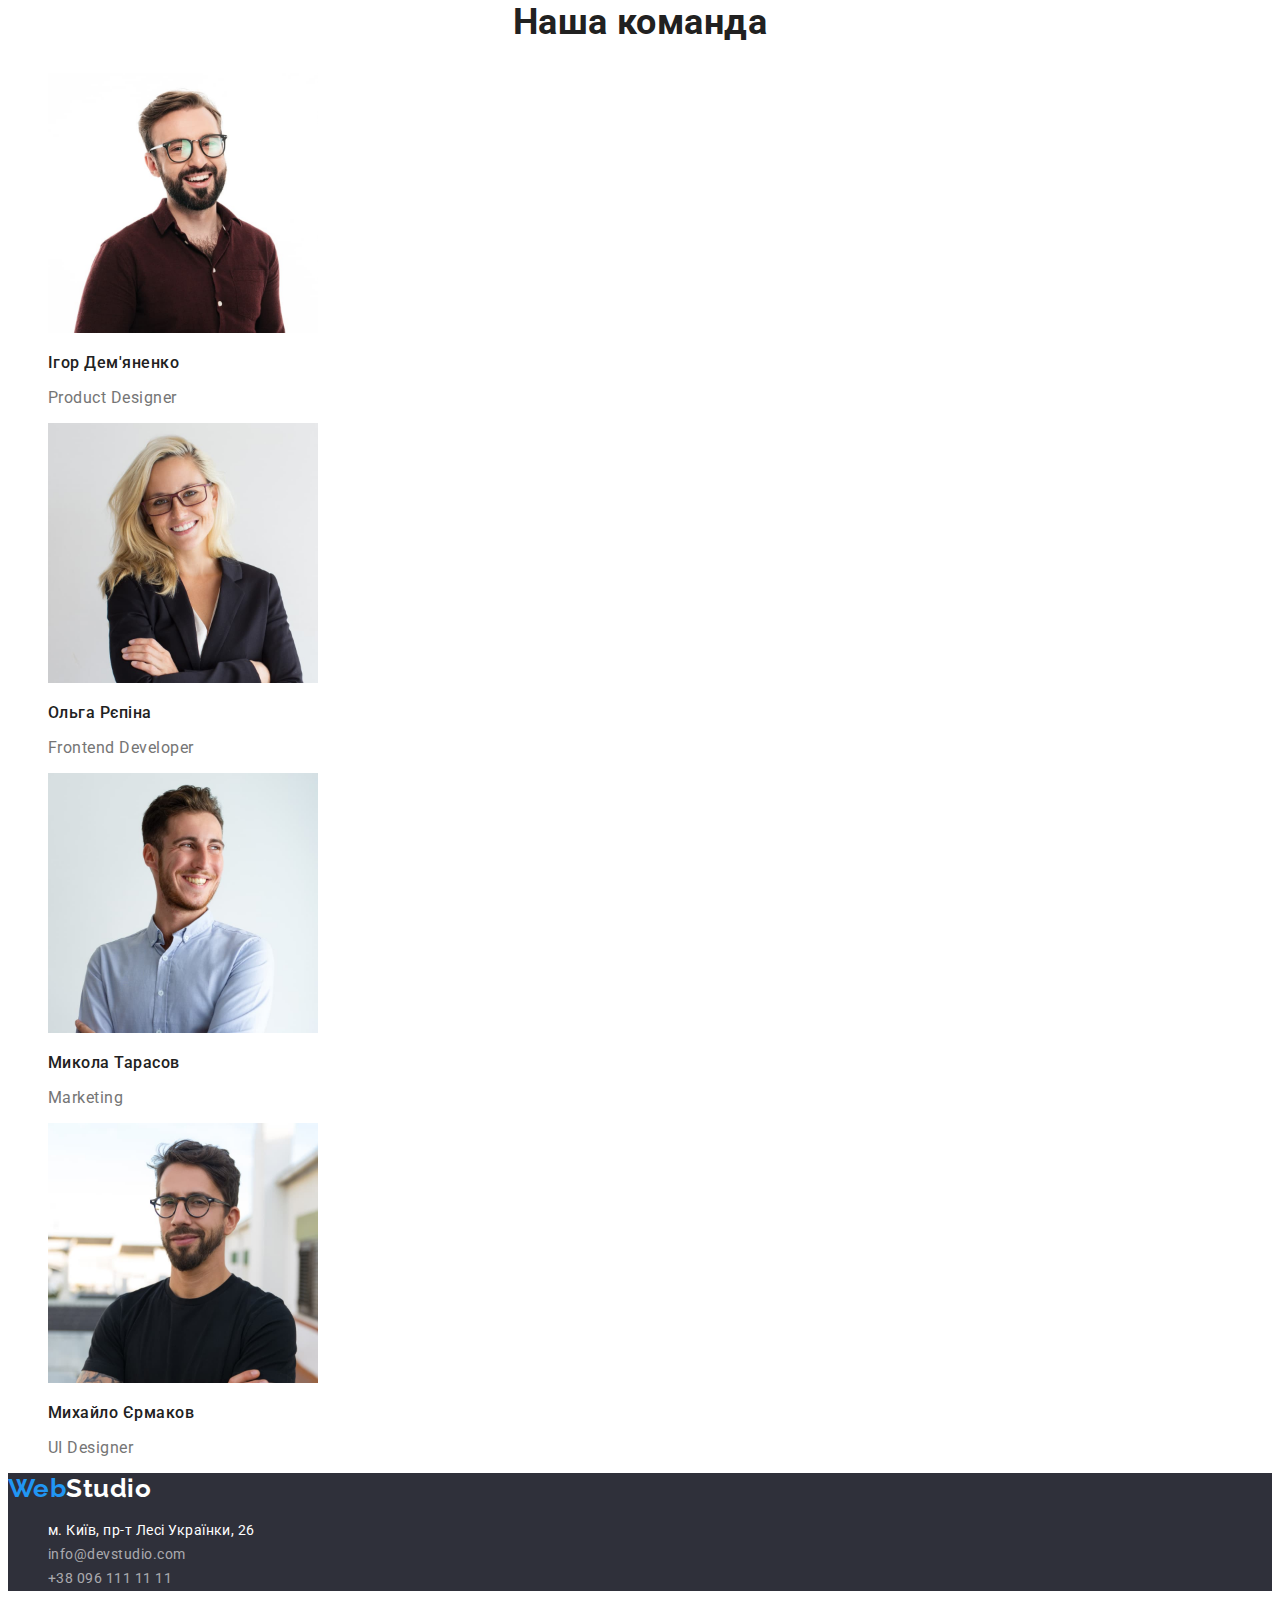
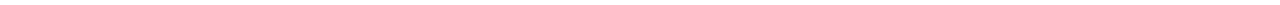
==== commit 574a20b8: "Виправляє зауваження ментора" ====
--- a/index.html
+++ b/index.html
@@ -11,7 +11,7 @@
 </head>
 <body>
     <!--Шапка сайта-->
-    <header>
+    <header class="hat">
         <a class="logo" lang="en" href="index.html">Web<span class="logo-header">Studio</span></a>
         <nav class="navigation">
            <ul>
@@ -119,7 +119,7 @@
     </main>
     <!--Підвал-->
     <Footer class="basement">
-        <a class="logo" lang="en" href="index.html">Web <span class="logo-footer">Studio</span></a>
+        <a class="logo" lang="en" href="index.html">Web<span class="logo-footer">Studio</span></a>
         <address>
             <ul>
                 <li><a class="map" href="https://goo.gl/maps/CPtrU1FHBa2aNyZL9" target="_blank" rel="noopener noreferrer nofollow">м. Київ, пр-т Лесі
--- a/css/styles.css
+++ b/css/styles.css
@@ -23,6 +23,7 @@
 body {
     font-family: 'Roboto','sans-serif';
     letter-spacing: 0.03em;
+    color: var(--text-color);
 }
 
  /* Лого */
@@ -31,6 +32,7 @@
     font-size: 26px;
     line-height: 31px;
     color: var(--accent-color);
+    font-family: 'Raleway';
 }
 
 .logo-header{
@@ -39,12 +41,12 @@
 
 /* Навігація */
 
-.navigation{
-    font-weight: 500;
+.hat{font-weight: 500;
     font-size: 14px;
     line-height: 1.14;
     letter-spacing: 0.02em;
 }
+
 .navigation-link:focus, .navigation-link:hover {
     color: var(--accent-color);
 }
@@ -88,6 +90,7 @@
     font-size: 16px;
     line-height: 1.87;
     letter-spacing: 0.06em;
+    cursor: pointer;
 }
 
 /* Переваги */
@@ -156,7 +159,7 @@
     font-style: normal
 }
 
-.map:hover, map:focus{
+.map:hover, .map:focus{
 color: var(--accent-color);
 }
 
@@ -195,6 +198,7 @@
     font-size: 16px;
     line-height: 1.62;
     font-family: inherit;
+    cursor: pointer;
 }
 
 .projects-button:hover, .projects-button:focus{
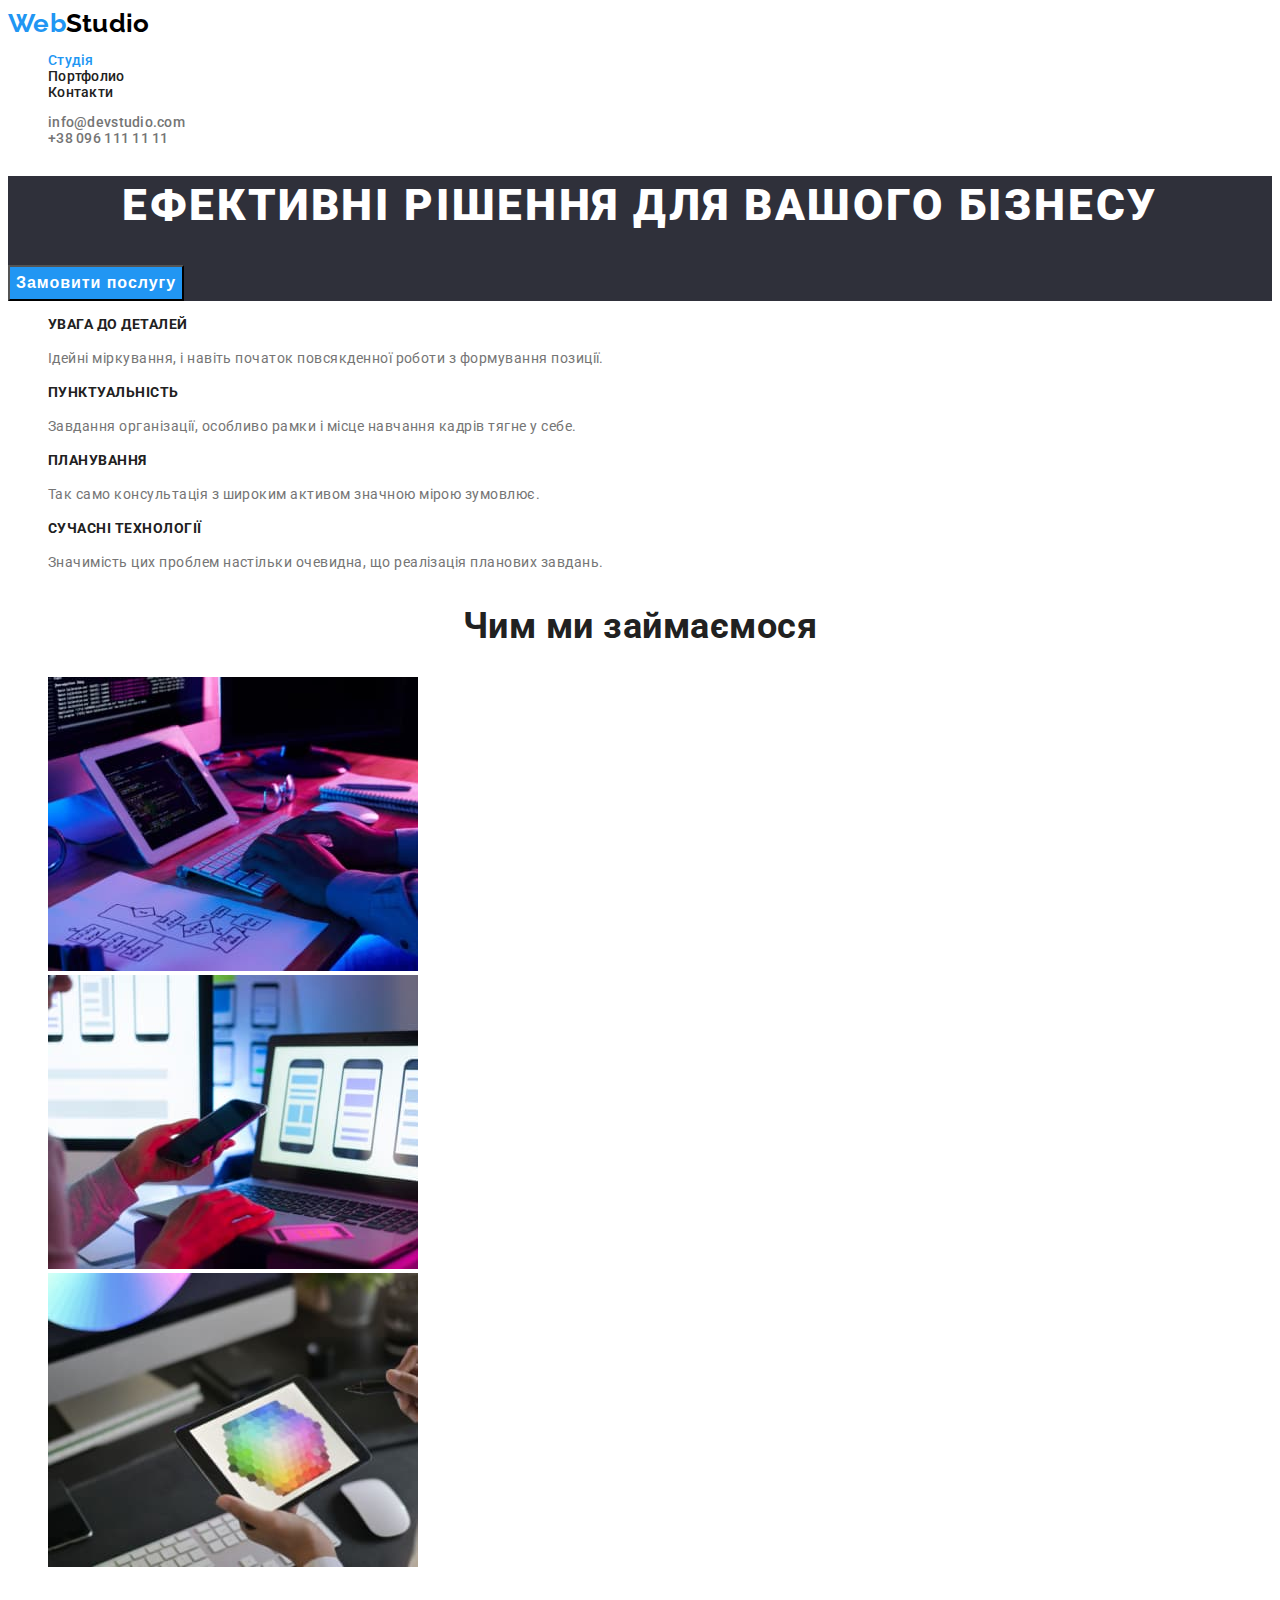
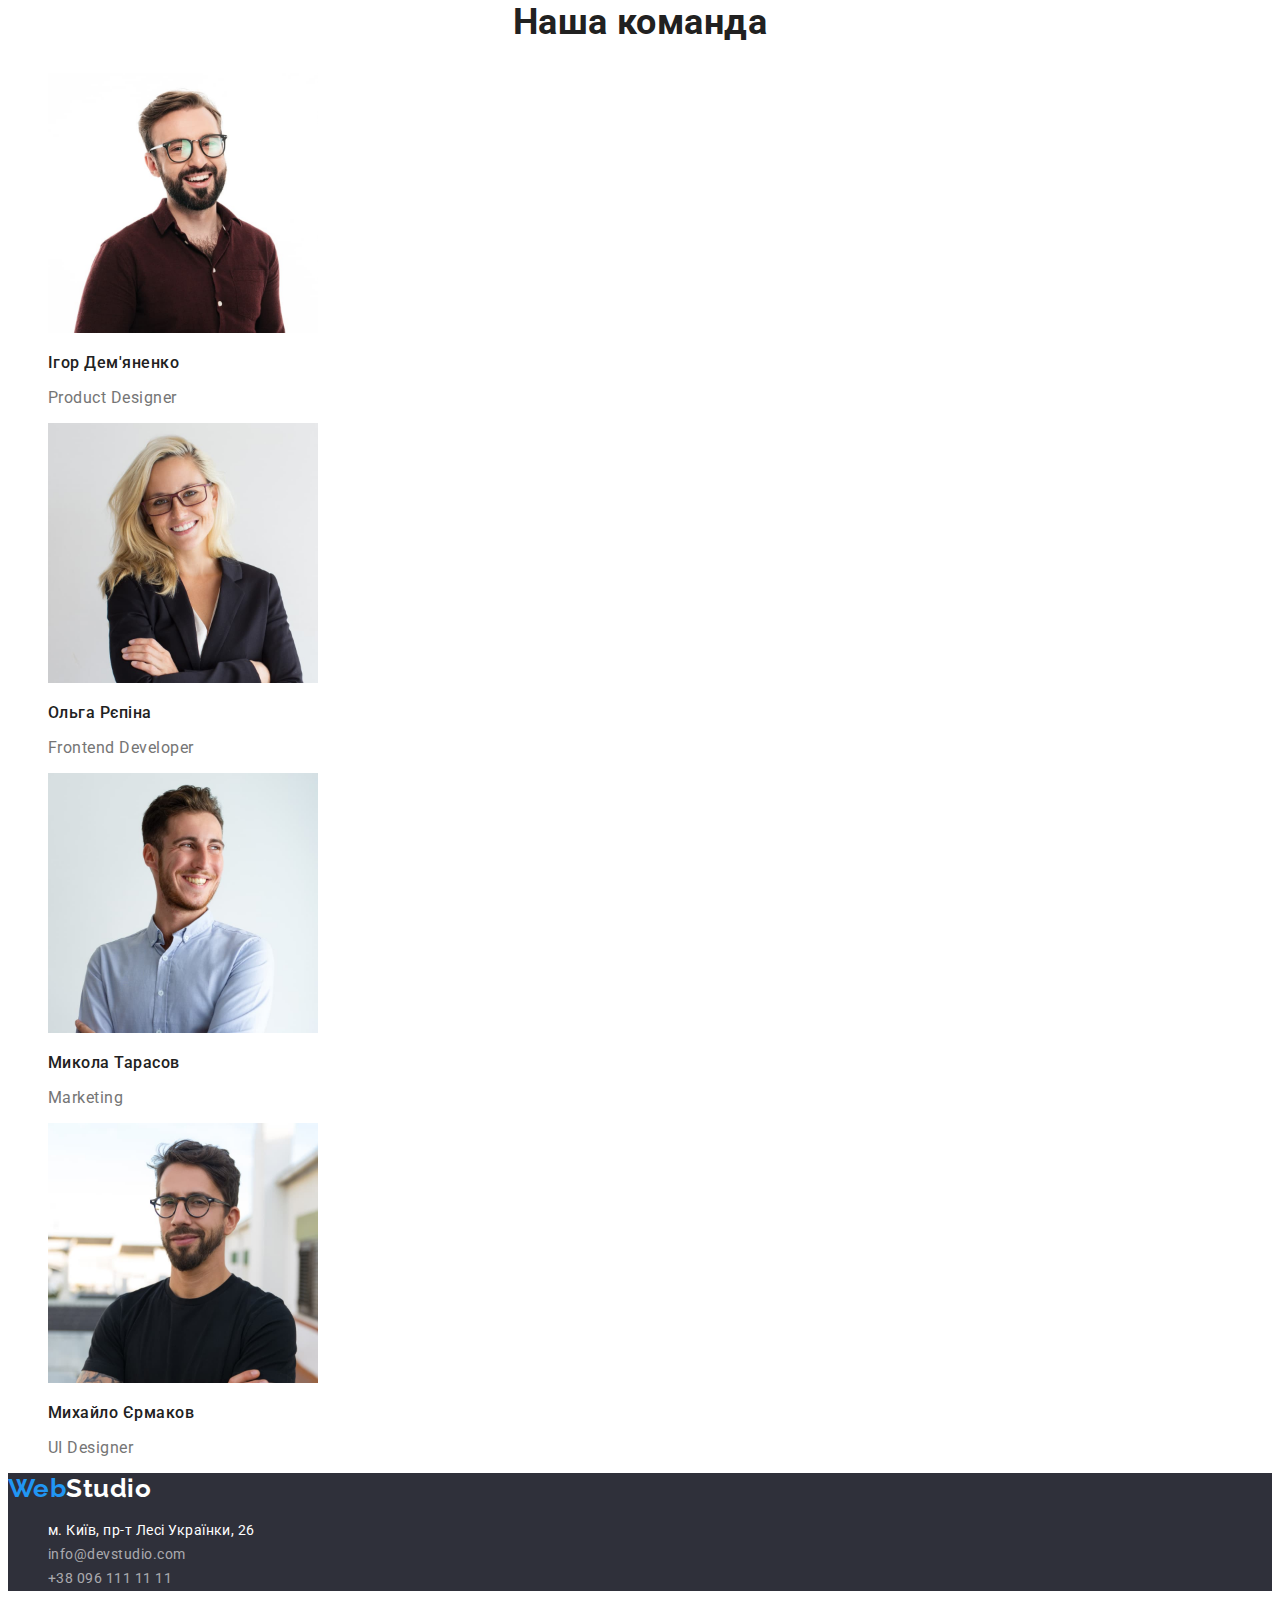
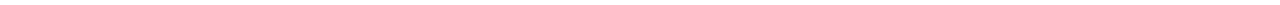
==== commit 603b0ef3: "Виправляє зауваження ментора" ====
--- a/index.html
+++ b/index.html
@@ -34,12 +34,12 @@
         <!--Головна-->
         <section class="hero">
             <h1 class="hero-header">Ефективні рішення для вашого бізнесу</h1>
-            <button class="button" type="button">Замовити послугу</button>
+            <button class="hero-button" type="button">Замовити послугу</button>
 
         </section>
         <!--Особливості-->
         <section class="pros">
-            <h2 class="pros-header">Особливості</h2>
+            <h2 class="visually-hidden">Особливості</h2>
             <ul>
                 <li>
                     <h3>Увага до деталей</h3>
--- a/css/styles.css
+++ b/css/styles.css
@@ -30,7 +30,7 @@
 .logo{
     font-weight: 700;
     font-size: 26px;
-    line-height: 31px;
+    line-height: 1.19;
     color: var(--accent-color);
     font-family: 'Raleway';
 }
@@ -41,7 +41,8 @@
 
 /* Навігація */
 
-.hat{font-weight: 500;
+.hat{
+    font-weight: 500;
     font-size: 14px;
     line-height: 1.14;
     letter-spacing: 0.02em;
@@ -83,7 +84,7 @@
 
 /* Кнопка */
 
-.button{
+.hero-button{
     color: var(--white);
     background-color: var(--accent-color);
     font-weight: 700;
@@ -93,10 +94,23 @@
     cursor: pointer;
 }
 
+.hero-button:hover, .hero-button:focus{
+    background-color: #188CE8;
+}
+
 /* Переваги */
 
-.pros-header{
-    font-size:0px;
+.visually-hidden {
+    position: absolute;
+    white-space: nowrap;
+    width: 1px;
+    height: 1px;
+    overflow: hidden;
+    border: 0;
+    padding: 0;
+    clip: rect(0 0 0 0);
+    clip-path: inset(50%);
+    margin: -1px;
 }
 
 .pros h3{
@@ -133,7 +147,7 @@
 .position-held{
     color: var(--grey);
     font-size: 16px;
-    line-height: 19px;
+    line-height: 1.19;
 }
 
 .name{
@@ -177,11 +191,7 @@
 .projects p{
     color: var(--grey);
     font-size: 16px;
-    line-height: 30px;
-}
-
-.projects h1{
-    font-size: 0px;
+    line-height: 1.9;
 }
 
 .projects h2 {
